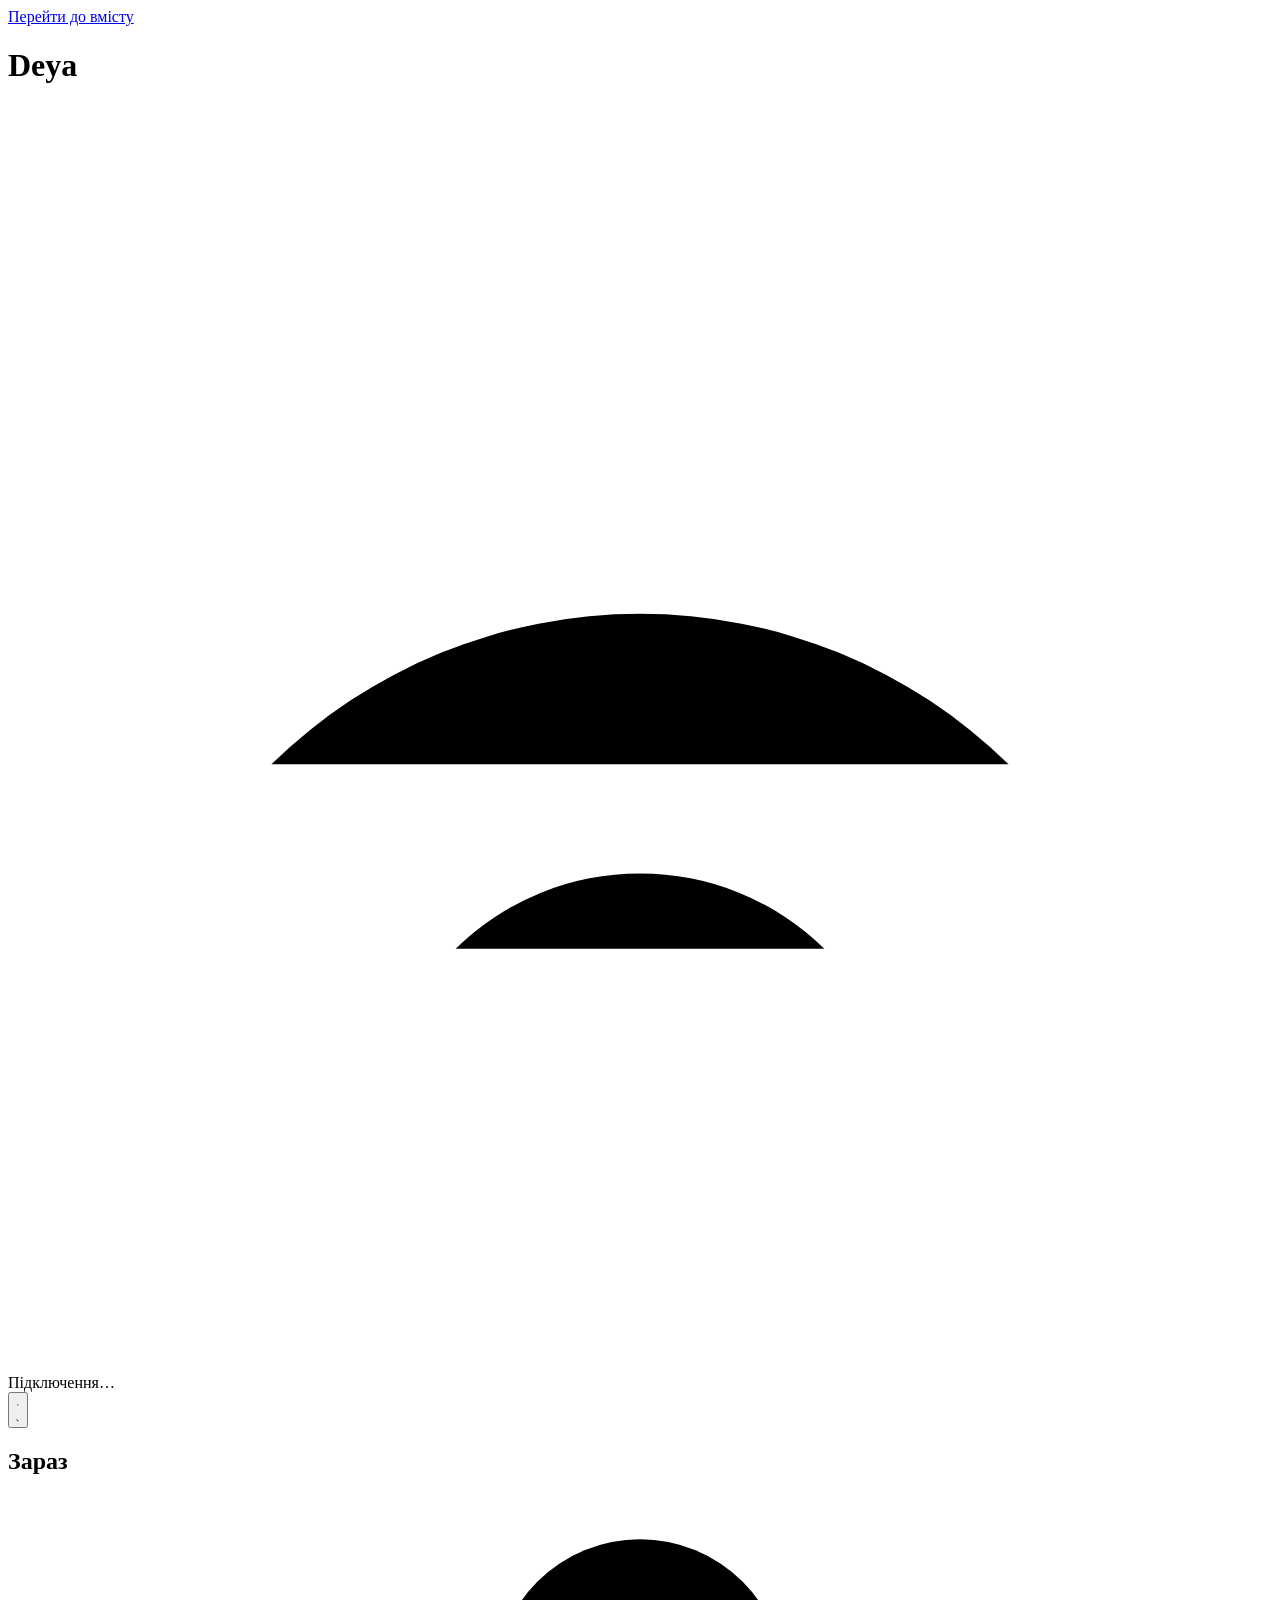
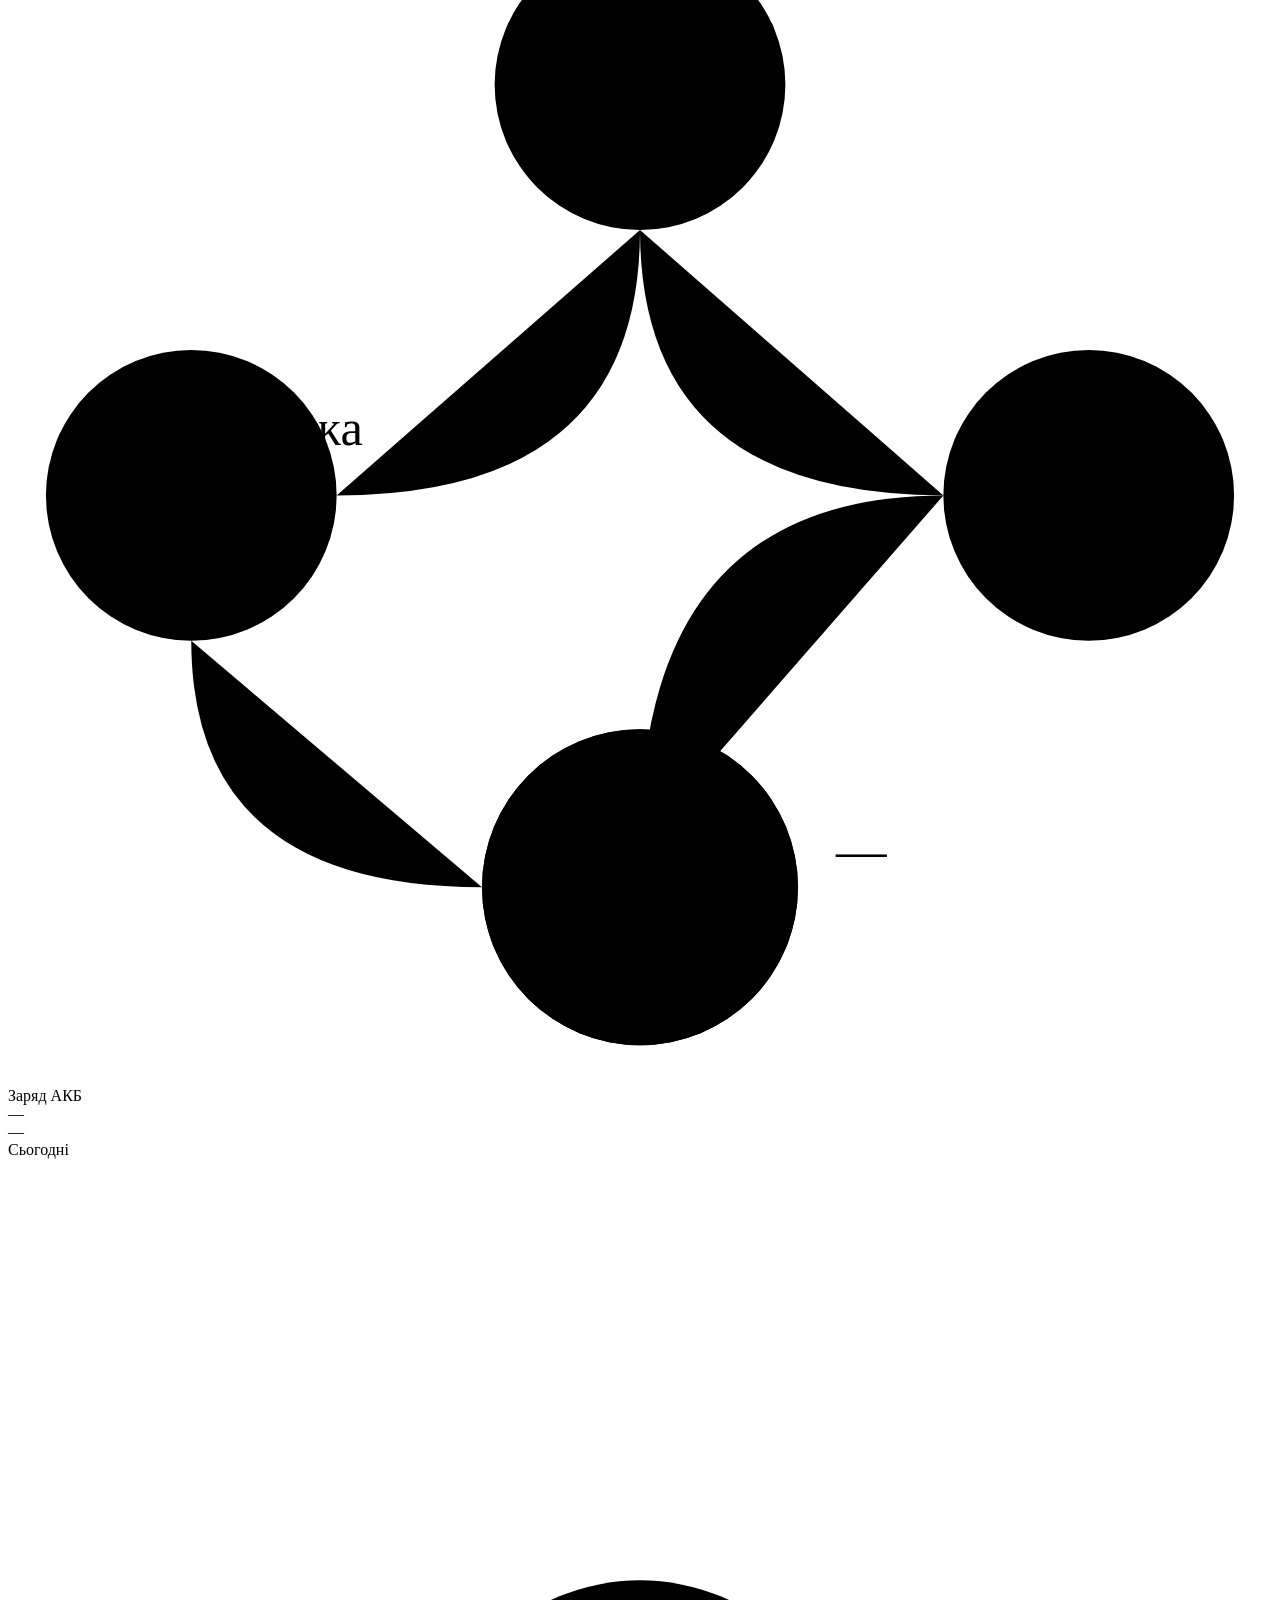
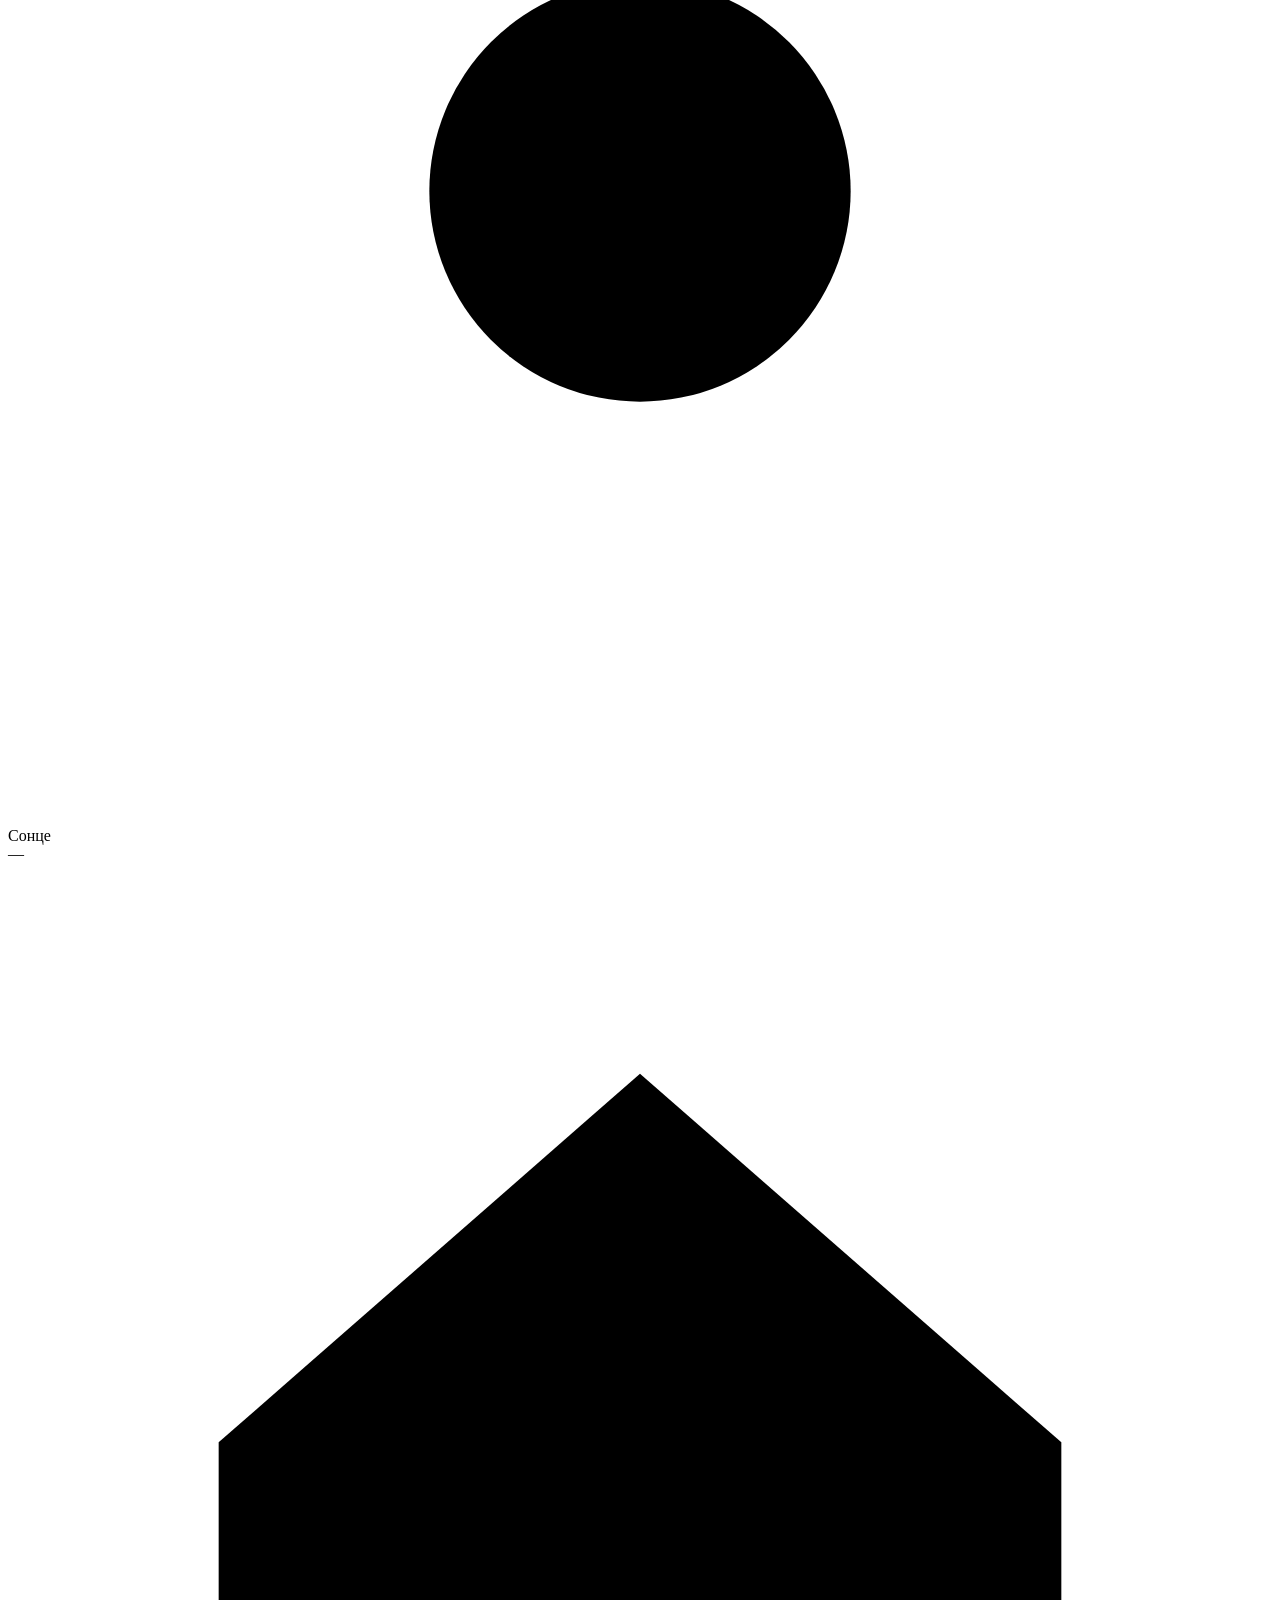
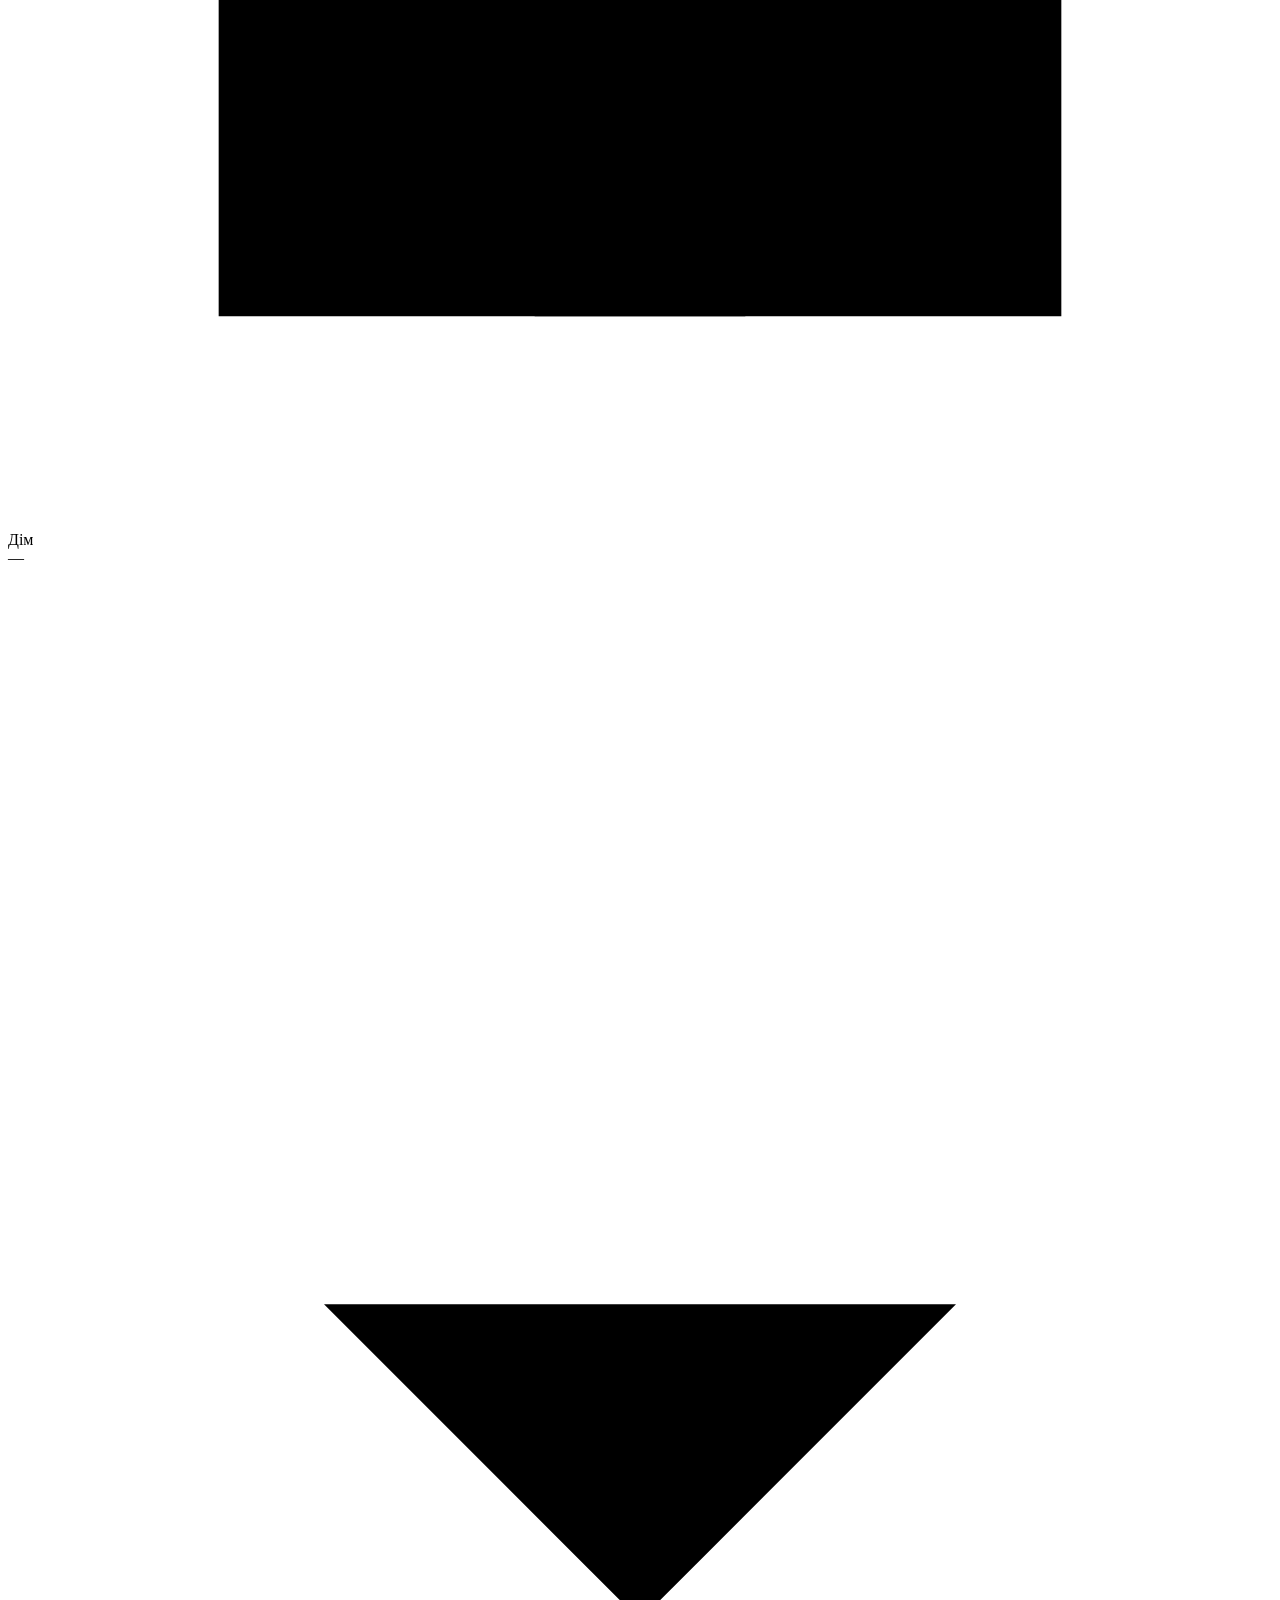
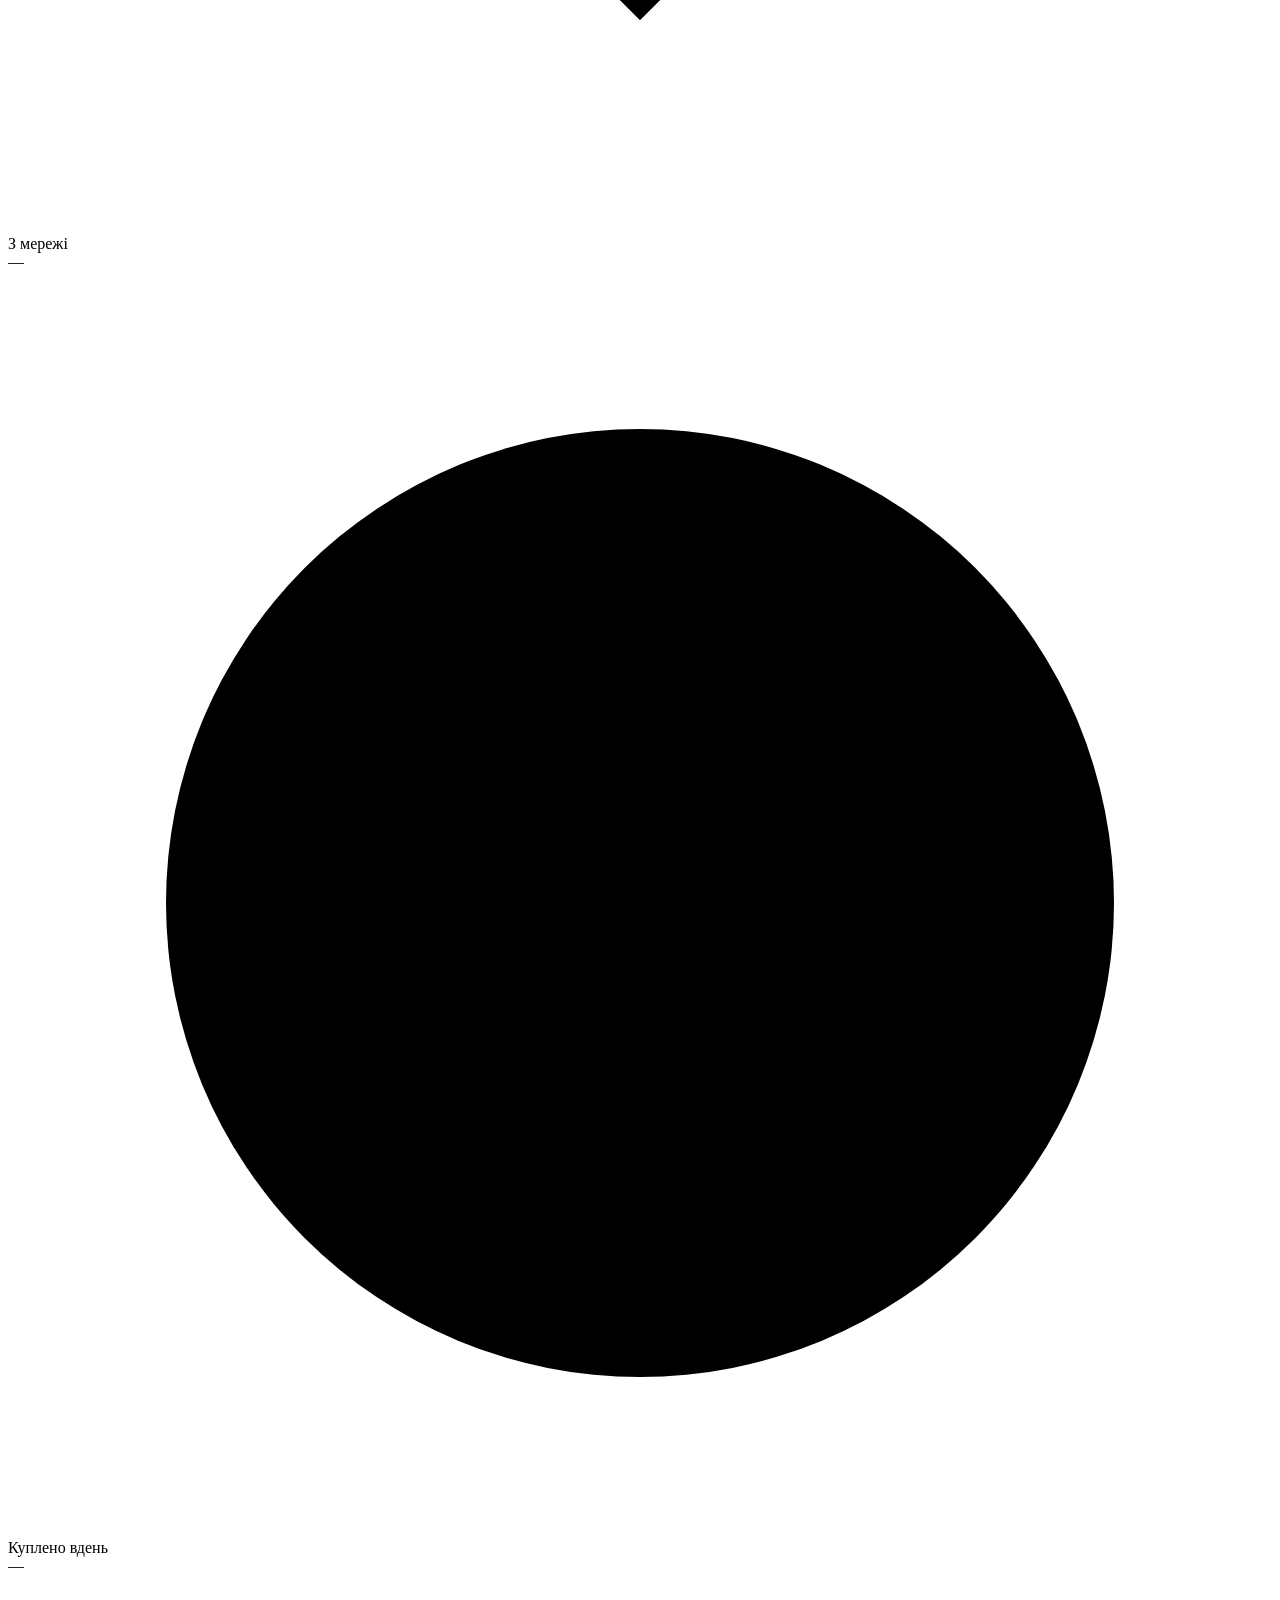
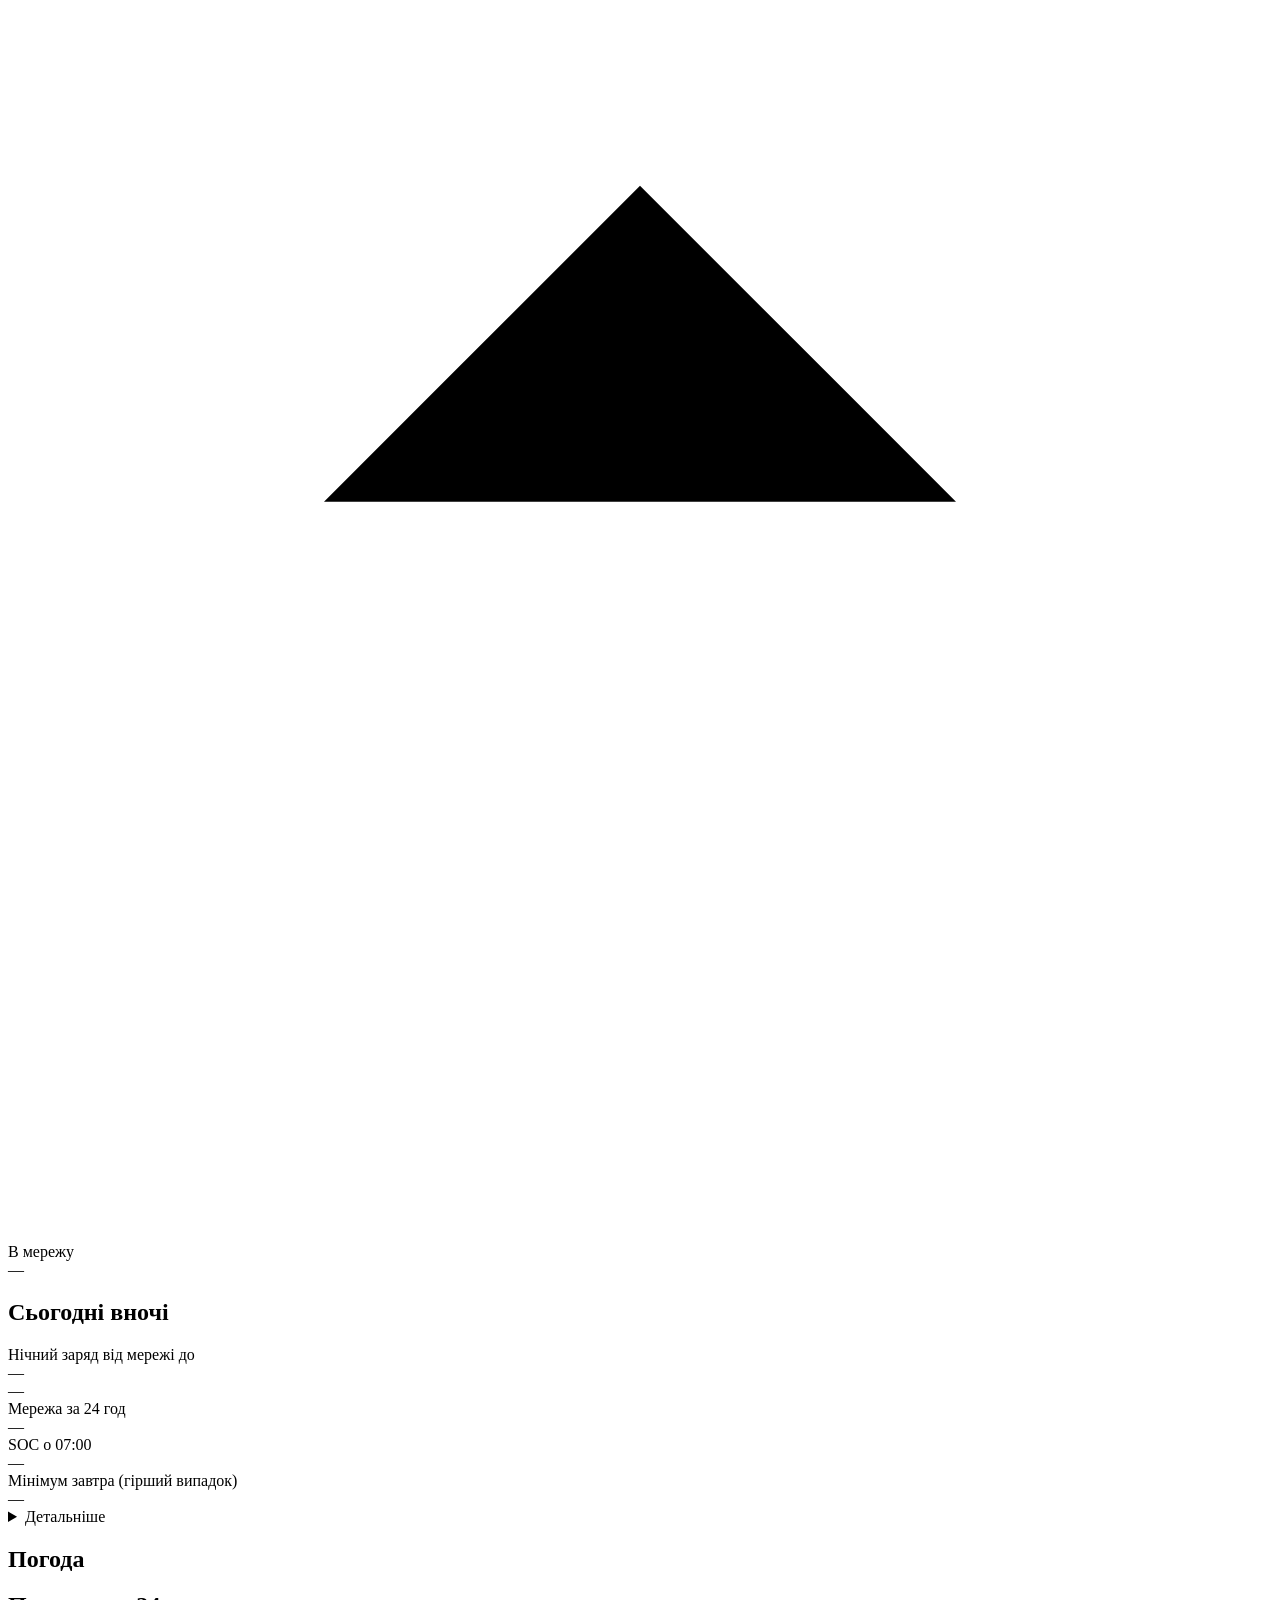
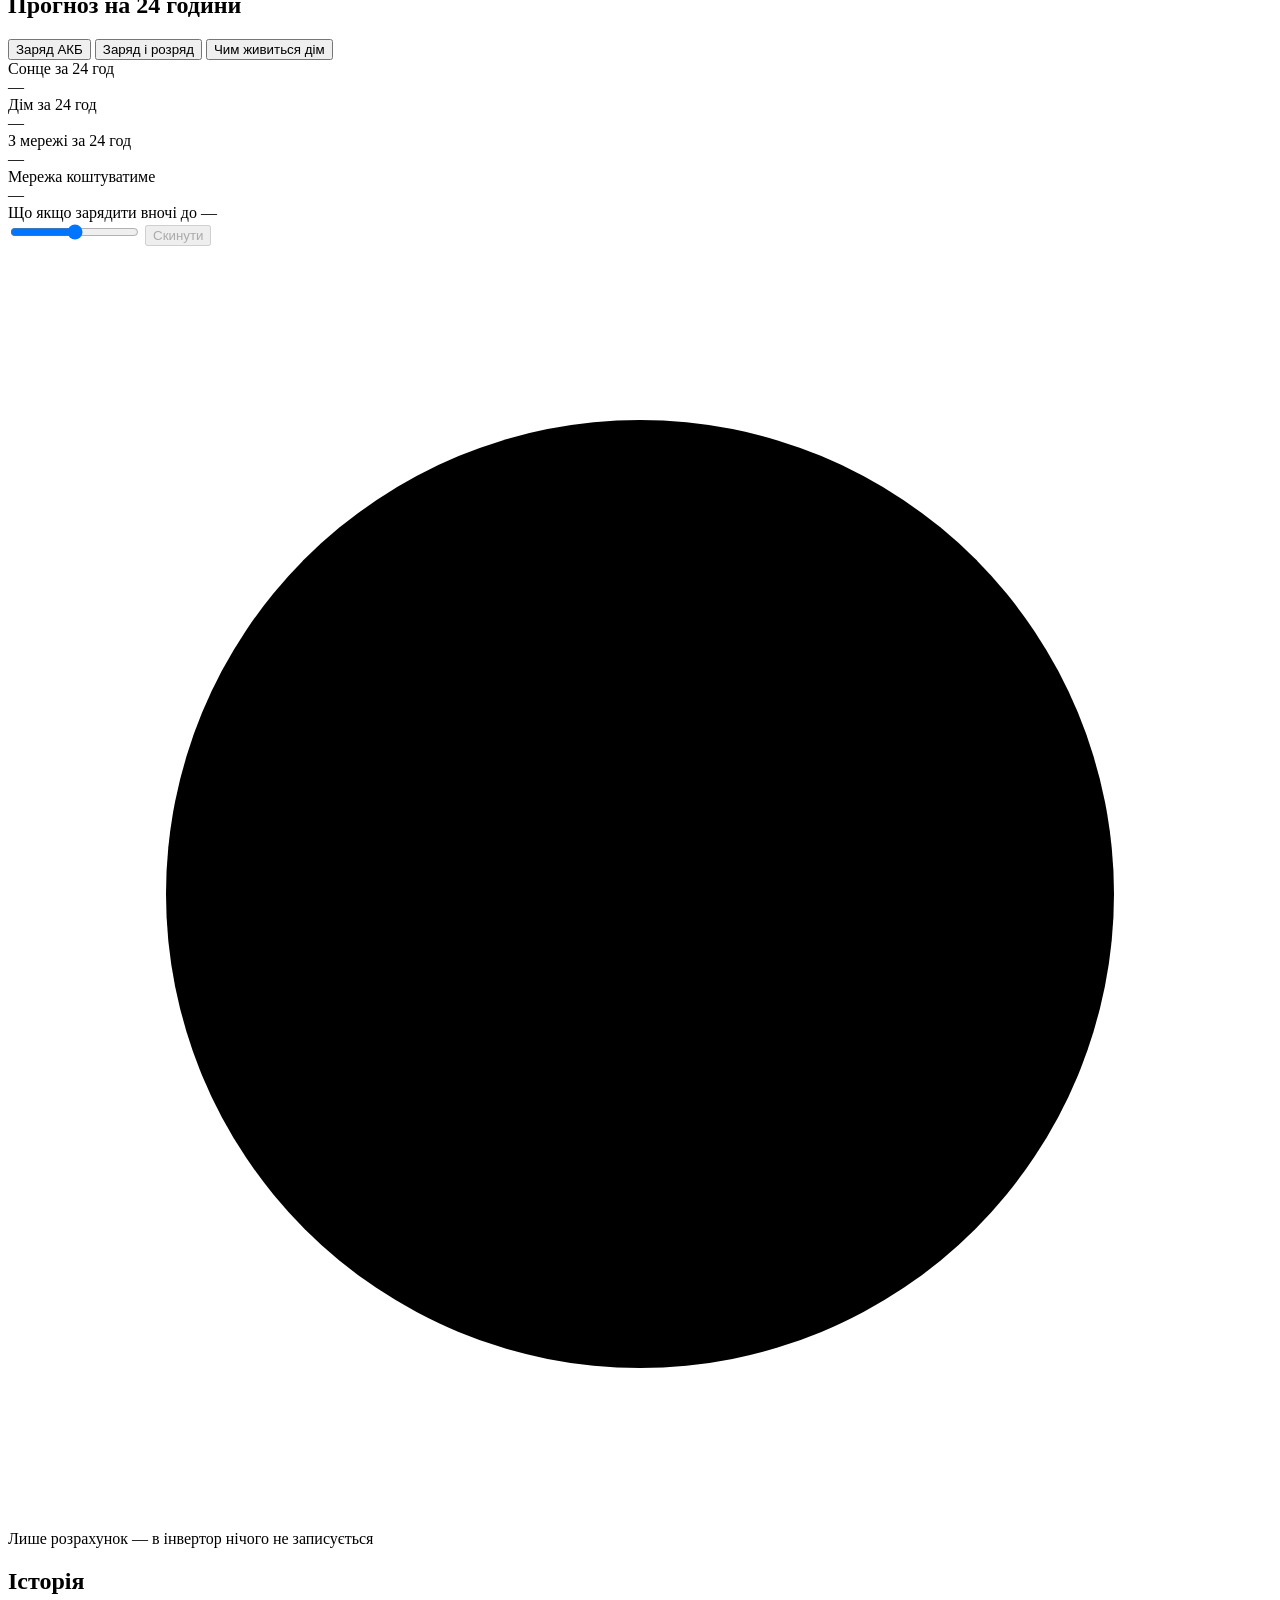
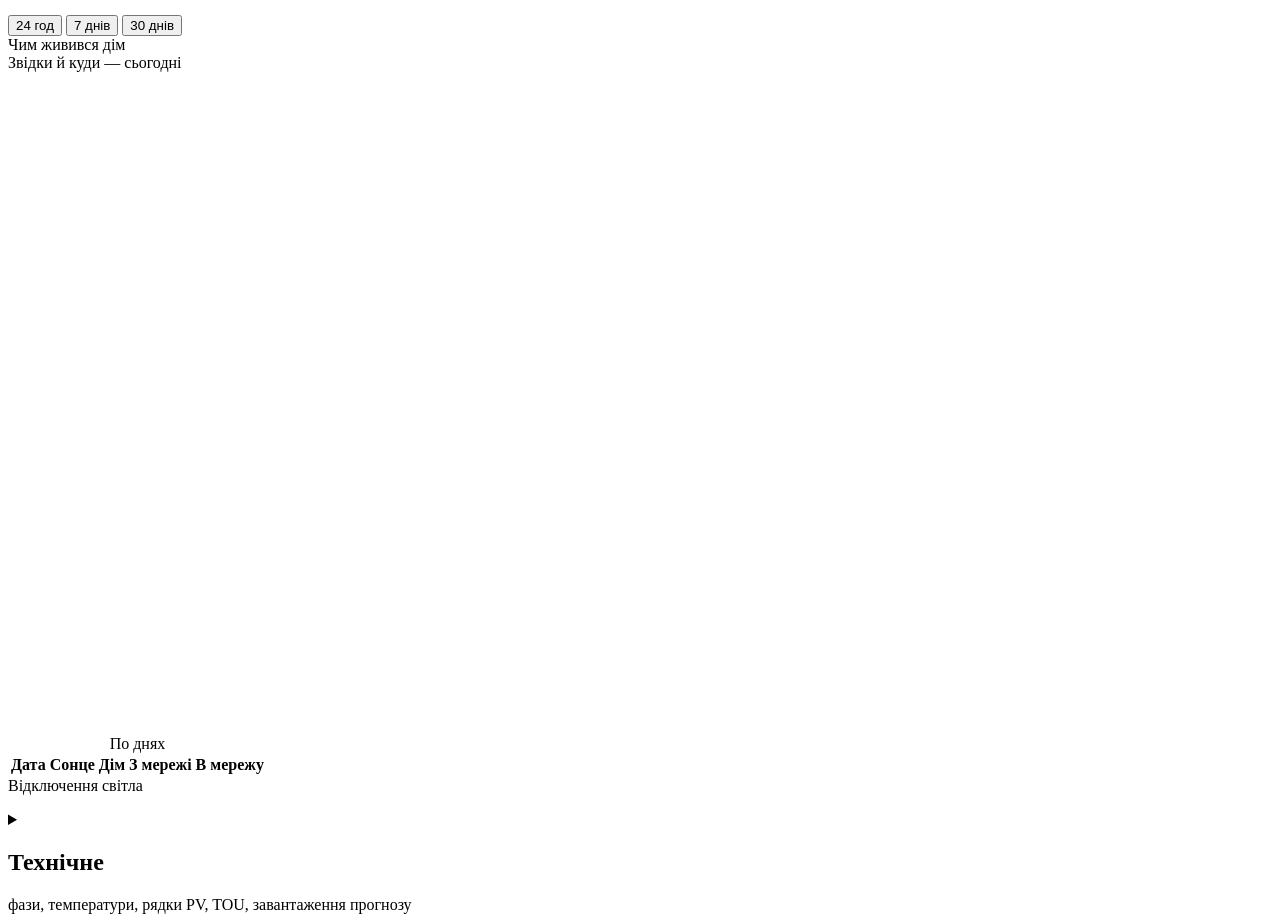
==== app/static/index.html @ f11ef7d6 "Deya: monitoring and smart night charging for Deye hybrid inverters" ====
<!DOCTYPE html>
<html lang="uk" data-theme="dark">
<head>
<meta charset="utf-8">
<meta name="viewport" content="width=device-width, initial-scale=1">
<meta name="color-scheme" content="dark light">
<title>Deya</title>
<script>
  // Тема и язык до первой отрисовки (без мигания). Логика переключения — js/prefs.js.
  (function () {
    var d = document.documentElement, t = null, l = null;
    try { t = localStorage.getItem("deya.theme"); l = localStorage.getItem("deya.lang"); } catch (e) {}
    d.dataset.theme = t === "dark" || t === "light" ? t : (window.matchMedia && matchMedia("(prefers-color-scheme: light)").matches ? "light" : "dark");
    if (l) d.lang = l;
  })();
</script>
<link rel="preload" href="/static/vendor/fonts/manrope-cyrillic-wght-normal.woff2" as="font" type="font/woff2" crossorigin>
<link rel="stylesheet" href="/static/vendor/uPlot.min.css">
<link rel="stylesheet" href="/static/style.css">
</head>
<body>
<a class="skip" href="#main" data-i18n="app.skip">Перейти до вмісту</a>
<div class="wrap">

<header class="hdr" id="header">
  <h1 class="hdr-title">Deya</h1>
  <div class="hdr-chips" role="group" data-i18n-aria="header.status.aria">
    <span class="chip" id="chip-tariff" hidden><i class="dot" aria-hidden="true"></i><span class="chip-t"></span></span>
    <span class="chip" id="chip-conn" role="status" aria-live="polite">
      <svg class="ico" viewBox="0 0 24 24" aria-hidden="true"><path d="M5 12.5a10 10 0 0 1 14 0M8.5 16a5 5 0 0 1 7 0M12 19.5h.01"/></svg>
      <span class="chip-t" data-i18n="conn.loading">Підключення…</span>
    </span>
    <span class="chip" id="chip-outage" role="status" hidden>
      <svg class="ico" viewBox="0 0 24 24" aria-hidden="true"><path d="M13 3L5 14h6l-1 7 8-11h-6z"/></svg>
      <span class="chip-t"></span>
    </span>
    <span class="chip" id="chip-floor" hidden>
      <svg class="ico" viewBox="0 0 24 24" aria-hidden="true"><path d="M12 3l9.5 17h-19z"/><path d="M12 10v4M12 17h.01"/></svg>
      <span class="chip-t"></span>
    </span>
    <span class="chip" id="chip-mode" hidden>
      <svg class="ico" viewBox="0 0 24 24" aria-hidden="true"><path d="M4 7h10M18 7h2M4 17h4M12 17h8"/><circle cx="16" cy="7" r="2"/><circle cx="10" cy="17" r="2"/></svg>
      <span class="chip-t"></span>
    </span>
  </div>
  <div class="hdr-ctrl">
    <button type="button" class="icon-btn" id="btn-theme" data-i18n-aria="header.theme.toLight">
      <svg class="ico ico-sun" viewBox="0 0 24 24" aria-hidden="true"><circle cx="12" cy="12" r="4"/><path d="M12 2v2M12 20v2M4.9 4.9l1.4 1.4M17.7 17.7l1.4 1.4M2 12h2M20 12h2M4.9 19.1l1.4-1.4M17.7 6.3l1.4-1.4"/></svg>
      <svg class="ico ico-moon" viewBox="0 0 24 24" aria-hidden="true"><path d="M20 14.5A8 8 0 1 1 9.5 4a6.5 6.5 0 0 0 10.5 10.5z"/></svg>
    </button>
    <div class="seg" id="lang-seg" role="group" data-i18n-aria="header.lang.aria"></div>
  </div>
</header>

<main id="main">
  <div class="row-top">

    <section id="now" class="card" aria-labelledby="now-h" aria-busy="true">
      <div class="card-h">
        <h2 id="now-h" data-i18n="now.title">Зараз</h2>
        <span class="stale" id="now-stale" hidden></span>
      </div>
      <div class="now-body">
        <div class="flow-box">
          <svg id="flow" class="flow" viewBox="0 0 400 376" role="img" data-i18n-aria="now.flow.ariaNoData">
            <g class="lines" aria-hidden="true">
              <path id="ln-sun-home" class="ln" d="M200 106 Q200 190 296 190"/>
              <path id="ln-sun-grid" class="ln" d="M200 106 Q200 190 104 190"/>
              <path id="ln-grid-home" class="ln" d="M104 190 L296 190"/>
              <path id="ln-grid-batt" class="ln" d="M58 236 Q58 314 150 314"/>
              <path id="ln-sun-batt" class="ln" d="M200 106 L200 268"/>
              <path id="ln-batt-home" class="ln" d="M200 300 Q200 190 296 190"/>
            </g>
            <g class="nodes" aria-hidden="true">
              <g class="node n-sun">
                <circle cx="200" cy="60" r="46"/>
                <text x="200" y="47" class="n-name" data-i18n="now.sun">Сонце</text>
                <text x="200" y="70" class="n-val" id="fv-pv">—</text>
              </g>
              <text x="256" y="50" class="n-side" id="fv-east"></text>
              <text x="256" y="68" class="n-side" id="fv-west"></text>

              <g class="node n-grid">
                <circle cx="58" cy="190" r="46"/>
                <text x="58" y="174" class="n-name" data-i18n="now.grid">Мережа</text>
                <text x="58" y="196" class="n-val" id="fv-grid">—</text>
                <text x="58" y="213" class="n-sub" id="fv-grid-dir"></text>
              </g>

              <g class="node n-home">
                <circle cx="342" cy="190" r="46"/>
                <text x="342" y="176" class="n-name" data-i18n="now.home">Дім</text>
                <text x="342" y="199" class="n-val" id="fv-load">—</text>
              </g>

              <g class="node n-batt">
                <circle class="ring-bg" cx="200" cy="314" r="50"/>
                <circle class="ring" id="fv-ring" cx="200" cy="314" r="50" pathLength="100" stroke-dasharray="0 100" transform="rotate(-90 200 314)"/>
                <circle class="fill" cx="200" cy="314" r="46.5"/>
                <text x="200" y="297" class="n-name" data-i18n="now.batt">АКБ</text>
                <text x="200" y="324" class="n-val n-big" id="fv-soc">—</text>
              </g>
              <text x="262" y="308" class="n-side" id="fv-batt">—</text>
              <text x="262" y="326" class="n-side" id="fv-batt-dir"></text>
            </g>
          </svg>
        </div>

        <div class="now-side">
          <div class="tile soc-tile" id="soc-tile">
            <div class="lbl" data-i18n="now.soc.title">Заряд АКБ</div>
            <div class="soc-big sk" id="soc-v">—</div>
            <div class="sub sk" id="soc-kwh">—</div>
            <div class="socbar" id="socbar" role="img">
              <div class="socbar-fill" id="socbar-fill"></div>
              <i class="socbar-res" id="socbar-res" hidden></i>
            </div>
            <div class="socbar-cap"><span class="res-key" aria-hidden="true"></span><span id="soc-res"></span></div>
          </div>

          <div class="today">
            <div class="lbl" data-i18n="now.today.title">Сьогодні</div>
            <div class="today-grid">
              <div class="tile t-pv">
                <svg class="ico" viewBox="0 0 24 24" aria-hidden="true"><circle cx="12" cy="12" r="4"/><path d="M12 2v2M12 20v2M4.9 4.9l1.4 1.4M17.7 17.7l1.4 1.4M2 12h2M20 12h2M4.9 19.1l1.4-1.4M17.7 6.3l1.4-1.4"/></svg>
                <div class="lbl" data-i18n="now.today.pv">Сонце</div>
                <div class="val sk" id="td-pv">—</div>
              </div>
              <div class="tile t-home">
                <svg class="ico" viewBox="0 0 24 24" aria-hidden="true"><path d="M4 11l8-7 8 7v9H4z"/><path d="M10 20v-5h4v5"/></svg>
                <div class="lbl" data-i18n="now.today.load">Дім</div>
                <div class="val sk" id="td-load">—</div>
              </div>
              <div class="tile t-grid">
                <svg class="ico" viewBox="0 0 24 24" aria-hidden="true"><path d="M12 4v16M6 14l6 6 6-6"/></svg>
                <div class="lbl" data-i18n="now.today.import">З мережі</div>
                <div class="val sk" id="td-import">—</div>
              </div>
              <div class="tile t-dayimp" id="tile-dayimp">
                <svg class="ico" viewBox="0 0 24 24" aria-hidden="true"><circle cx="12" cy="12" r="9"/><path d="M12 7v5l3 2"/></svg>
                <div class="lbl" data-i18n="now.today.dayImport">Куплено вдень</div>
                <div class="val sk" id="td-dayimp">—</div>
              </div>
              <div class="tile t-export">
                <svg class="ico" viewBox="0 0 24 24" aria-hidden="true"><path d="M12 20V4M6 10l6-6 6 6"/></svg>
                <div class="lbl" data-i18n="now.today.export">В мережу</div>
                <div class="val sk" id="td-export">—</div>
              </div>
            </div>
          </div>
        </div>
      </div>
    </section>

    <section id="tonight" class="card" aria-labelledby="tonight-h" aria-busy="true">
      <div class="card-h">
        <h2 id="tonight-h" data-i18n="tonight.title">Сьогодні вночі</h2>
        <span class="stale" id="tonight-stale" hidden></span>
      </div>
      <div class="tn-main">
        <div class="lbl" data-i18n="tonight.target">Нічний заряд від мережі до</div>
        <div class="tn-target sk" id="tn-target">—</div>
        <div class="sub" id="tn-auto" hidden></div>
        <div class="sub" id="tn-inv"></div>
      </div>
      <div class="st-chip" id="tn-status" role="status" aria-live="polite">
        <span class="st-ico" id="tn-status-ico" aria-hidden="true"></span>
        <span class="st-t sk" id="tn-status-t">—</span>
      </div>
      <p class="st-note" id="tn-status-note" hidden></p>

      <div class="tn-day" id="tn-day" hidden>
        <div class="sub" id="tn-day-prob"></div>
        <div class="sub" id="tn-day-kwh"></div>
        <div class="tn-daywarn" id="tn-daywarn" role="alert" hidden>
          <svg class="ico" viewBox="0 0 24 24" aria-hidden="true"><path d="M12 3l9.5 17h-19z"/><path d="M12 10v4M12 17h.01"/></svg>
          <span id="tn-daywarn-t"></span>
        </div>
        <div class="fl-sync" id="tn-floor">
          <span class="st-ico" id="tn-floor-ico" aria-hidden="true"></span>
          <span id="tn-floor-t"></span>
        </div>
      </div>

      <div class="tile tn-money">
        <div class="lbl" data-i18n="tonight.money.label">Мережа за 24 год</div>
        <div class="tn-money-row">
          <span class="tn-cost sk" id="tn-cost">—</span>
          <span class="sub" id="tn-take"></span>
        </div>
      </div>

      <div class="tn-tiles">
        <div class="tile">
          <div class="lbl" data-i18n="tonight.soc07">SOC о 07:00</div>
          <div class="val sk" id="tn-soc07">—</div>
        </div>
        <div class="tile">
          <div class="lbl" data-i18n="tonight.minTomorrow">Мінімум завтра (гірший випадок)</div>
          <div class="val sk" id="tn-min">—</div>
        </div>
      </div>

      <details class="more" id="tn-details">
        <summary data-i18n="tonight.details">Детальніше</summary>
        <p class="expl" id="tn-expl"></p>
        <div class="lbl strong" data-i18n="tonight.model.title">Модельна оцінка рішення, грн</div>
        <p class="sub" data-i18n="tonight.model.note"></p>
        <div class="bars" id="tn-bars" role="img" data-i18n-aria="tonight.model.aria"></div>
        <p class="sub" id="tn-saving"></p>
      </details>

      <details class="more warns" id="tn-warns" hidden>
        <summary id="tn-warns-s"></summary>
        <ul id="tn-warns-list"></ul>
      </details>
    </section>
  </div>

  <section id="weather" class="card" aria-labelledby="weather-h" aria-busy="true">
    <div class="card-h">
      <h2 id="weather-h" data-i18n="weather.title">Погода</h2>
      <span class="stale" id="wx-stale" hidden></span>
      <button type="button" class="wx-toggle" id="wx-toggle" aria-expanded="false" aria-controls="wx-week" hidden></button>
    </div>
    <p class="sub" id="wx-msg" hidden></p>
    <div class="wx-days" id="wx-days"></div>
    <div class="wx-week" id="wx-week" hidden></div>
  </section>

  <section id="forecast" class="card" aria-labelledby="forecast-h" aria-busy="true">
    <div class="card-h">
      <h2 id="forecast-h" data-i18n="forecast.title">Прогноз на 24 години</h2>
      <span class="stale" id="fc-stale" hidden></span>
    </div>

    <div class="empty" id="fc-empty" role="status" hidden>
      <svg class="ico" viewBox="0 0 24 24" aria-hidden="true"><path d="M7 18h10a4 4 0 0 0 .5-8 5.5 5.5 0 0 0-10.7 1.2A3.5 3.5 0 0 0 7 18z"/><path d="M4 4l16 16"/></svg>
      <div>
        <p class="empty-t" id="fc-empty-t"></p>
        <p class="sub" id="fc-empty-d"></p>
      </div>
    </div>

    <div id="fc-content">
      <div class="seg seg-tabs" id="fc-tabs" role="group" data-i18n-aria="forecast.tabs.aria">
        <button type="button" data-tab="soc" aria-pressed="true" data-i18n="forecast.tab.soc">Заряд АКБ</button>
        <button type="button" data-tab="flow" aria-pressed="false" data-i18n="forecast.tab.flow">Заряд і розряд</button>
        <button type="button" data-tab="load" aria-pressed="false" data-i18n="forecast.tab.load">Чим живиться дім</button>
      </div>
      <div class="legend" id="fc-legend"></div>
      <div class="chart-box" id="fc-chart" data-h="300" role="img" data-i18n-aria="forecast.chart.loading"></div>

      <div class="fc-under">
        <div class="tile fc-spread">
          <div class="lbl" data-i18n="forecast.spread.title">Сонце за 24 год</div>
          <div class="fc-spread-row">
            <span class="sub" id="fc-spread-l"></span>
            <span class="val" id="fc-spread-v">—</span>
          </div>
          <div class="fc-prov" id="fc-prov"></div>
        </div>
        <div class="fc-totals">
          <div class="tile">
            <div class="lbl" data-i18n="forecast.totals.load">Дім за 24 год</div>
            <div class="val" id="fc-t-load">—</div>
          </div>
          <div class="tile">
            <div class="lbl" data-i18n="forecast.totals.import">З мережі за 24 год</div>
            <div class="val" id="fc-t-import">—</div>
          </div>
          <div class="tile">
            <div class="lbl" data-i18n="forecast.totals.cost">Мережа коштуватиме</div>
            <div class="val" id="fc-t-cost">—</div>
          </div>
        </div>
      </div>

      <div class="tile whatif">
        <label class="lbl strong wi-l" for="wi-range"><span data-i18n="forecast.whatif.label">Що якщо зарядити вночі до</span> <output id="wi-v" for="wi-range">—</output></label>
        <div class="wi-row">
          <input type="range" id="wi-range" min="0" max="100" step="5" value="50">
          <button type="button" class="btn" id="wi-reset" disabled data-i18n="forecast.whatif.reset">Скинути</button>
        </div>
        <p class="wi-res" id="wi-result" aria-live="polite"></p>
        <p class="sub wi-note">
          <svg class="ico" viewBox="0 0 24 24" aria-hidden="true"><circle cx="12" cy="12" r="9"/><path d="M12 11v6M12 7.5h.01"/></svg>
          <span data-i18n="forecast.whatif.note">Лише розрахунок — в інвертор нічого не записується</span>
        </p>
      </div>
    </div>
  </section>

  <section id="history" class="card" aria-labelledby="history-h" aria-busy="true">
    <div class="card-h">
      <h2 id="history-h" data-i18n="history.title">Історія</h2>
      <span class="stale" id="hist-stale" hidden></span>
      <div class="seg" id="hist-seg" role="group" data-i18n-aria="history.range.aria">
        <button type="button" data-range="24h" aria-pressed="true" data-i18n="history.range.24h">24 год</button>
        <button type="button" data-range="7d" aria-pressed="false" data-i18n="history.range.7d">7 днів</button>
        <button type="button" data-range="30d" aria-pressed="false" data-i18n="history.range.30d">30 днів</button>
      </div>
    </div>
    <div class="hist-body">
      <div class="hist-chart">
        <div class="legend" id="hist-legend"></div>
        <div class="chart-box" id="hist-chart" data-h="260" role="img" data-i18n-aria="history.chart.loading"></div>
        <p class="sub" id="hist-empty" hidden data-i18n="history.chart.empty"></p>
      </div>
      <div class="hist-src tile">
        <div class="lbl strong" data-i18n="history.src.title">Чим живився дім</div>
        <div class="src-tot" id="src-tot"></div>
        <div class="legend" id="src-legend"></div>
        <div class="chart-box" id="src-chart" data-h="220" role="img" data-i18n-aria="history.src.loading"></div>
        <p class="sub" id="src-empty" hidden data-i18n="history.src.empty">За цей період даних немає</p>
      </div>
      <div class="hist-flows tile">
        <div class="lbl strong" data-i18n="history.flows.title">Звідки й куди — сьогодні</div>
        <svg id="sankey" class="sankey" viewBox="0 0 560 292" role="img" hidden></svg>
        <div class="sankey-bars" id="sankey-bars" role="img" hidden></div>
        <p class="sub" id="sankey-empty" data-i18n="history.flows.empty" hidden></p>
        <p class="sub" id="sankey-note" hidden></p>
      </div>
      <div class="hist-days">
        <div class="tbl-wrap">
          <table class="tbl" id="daily-tbl">
            <caption class="lbl" data-i18n="history.days.title">По днях</caption>
            <thead>
              <tr>
                <th scope="col" data-i18n="history.days.date">Дата</th>
                <th scope="col" data-i18n="history.pv">Сонце</th>
                <th scope="col" data-i18n="history.load">Дім</th>
                <th scope="col" data-i18n="history.import">З мережі</th>
                <th scope="col" data-i18n="history.export">В мережу</th>
              </tr>
            </thead>
            <tbody id="daily-body"></tbody>
          </table>
        </div>
        <p class="sub note" id="daily-note" hidden></p>
      </div>
      <div class="hist-outages tile">
        <div class="lbl strong" data-i18n="history.outages.title">Відключення світла</div>
        <p class="sub" id="out-summary" hidden></p>
        <ul class="out-list" id="out-list"></ul>
        <p class="sub" id="out-empty" hidden data-i18n="history.outages.empty">За 30 днів відключень не було</p>
      </div>
    </div>
  </section>

  <section id="tech" class="card" aria-labelledby="tech-h">
    <details class="tech-d" id="tech-d">
      <summary><h2 id="tech-h" data-i18n="tech.title">Технічне</h2><span class="sub" data-i18n="tech.hint">фази, температури, рядки PV, TOU, завантаження прогнозу</span></summary>
      <div class="tech-grid">
        <div class="tile">
          <div class="lbl strong" data-i18n="tech.phases.title">Фази мережі</div>
          <div class="tbl-wrap"><table class="tbl" id="tech-phases"></table></div>
          <p class="sub" id="tech-freq"></p>
        </div>
        <div class="tile">
          <div class="lbl strong" data-i18n="tech.temp.title">Температури</div>
          <dl class="kv" id="tech-temps"></dl>
        </div>
        <div class="tile">
          <div class="lbl strong" data-i18n="tech.pv.title">Рядки PV</div>
          <div class="tbl-wrap"><table class="tbl" id="tech-pv"></table></div>
        </div>
        <div class="tile tech-wide">
          <div class="lbl strong" data-i18n="tech.mode.title">Режим інвертора</div>
          <p class="sub" id="tech-mode-err" hidden></p>
          <dl class="kv" id="tech-mode"></dl>
          <div class="tbl-wrap"><table class="tbl" id="tech-tou"></table></div>
          <p class="sub" id="tech-mode-ts"></p>
        </div>
        <div class="tile tech-wide">
          <div class="lbl strong" data-i18n="tech.runs.title">Завантаження прогнозу</div>
          <p class="sub" id="tech-runs-err" hidden></p>
          <div class="tbl-wrap"><table class="tbl" id="tech-runs"></table></div>
          <p class="sub" id="tech-next"></p>
        </div>
      </div>
    </details>
  </section>
</main>
</div>

<script src="/static/vendor/uPlot.iife.min.js"></script>
<script type="module" src="/static/app.js"></script>
</body>
</html>
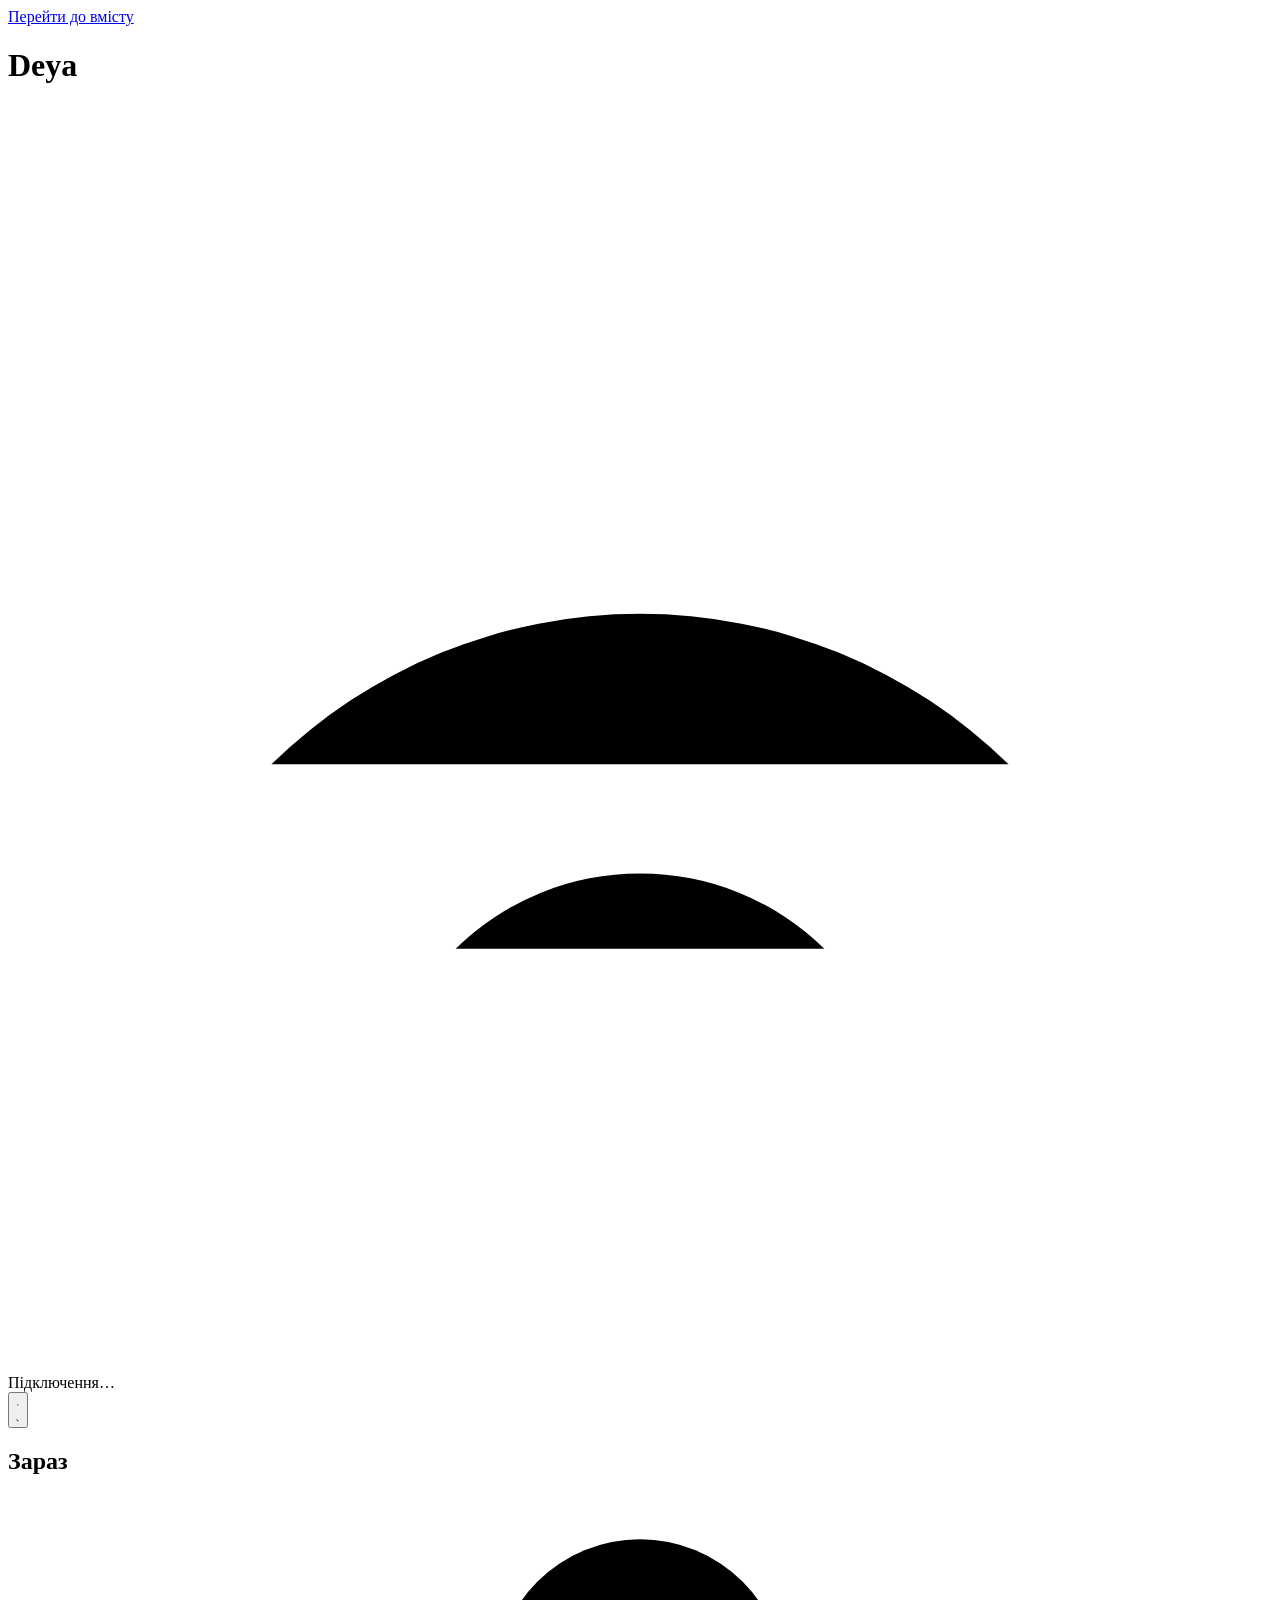
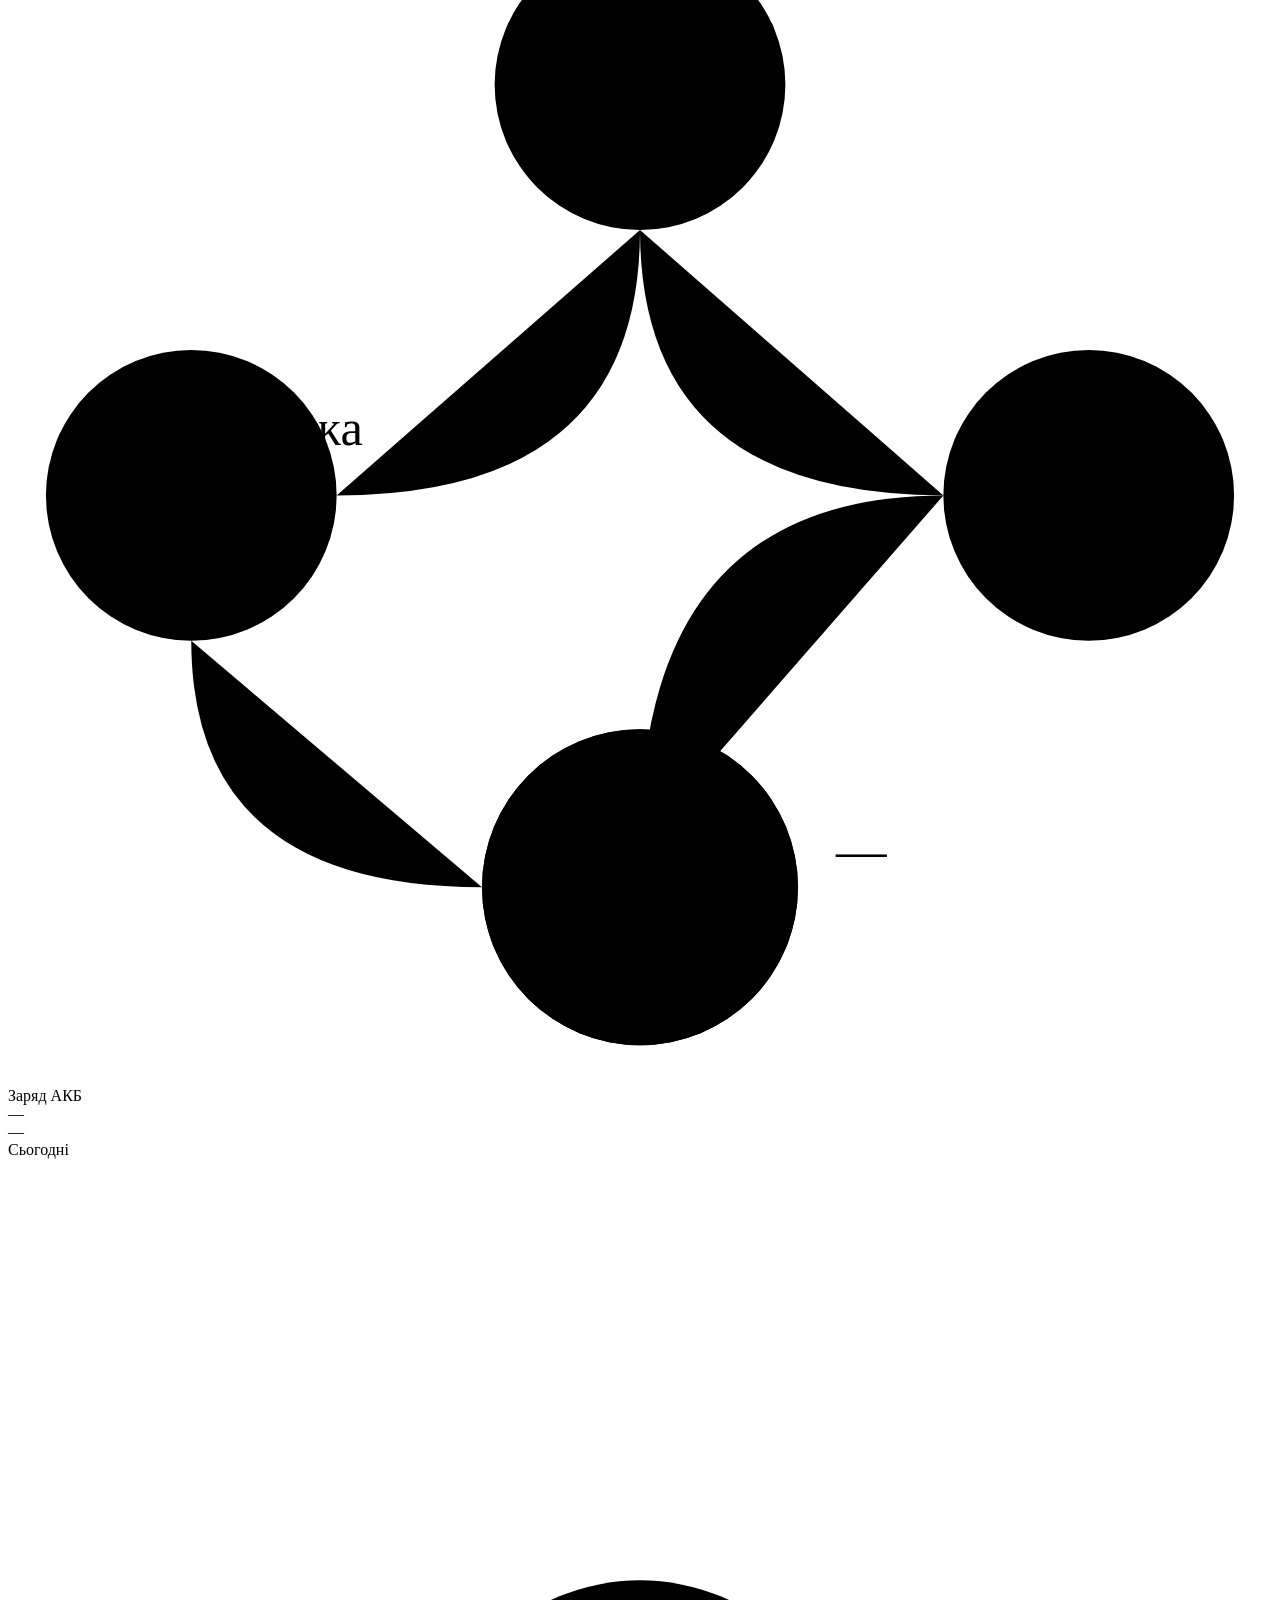
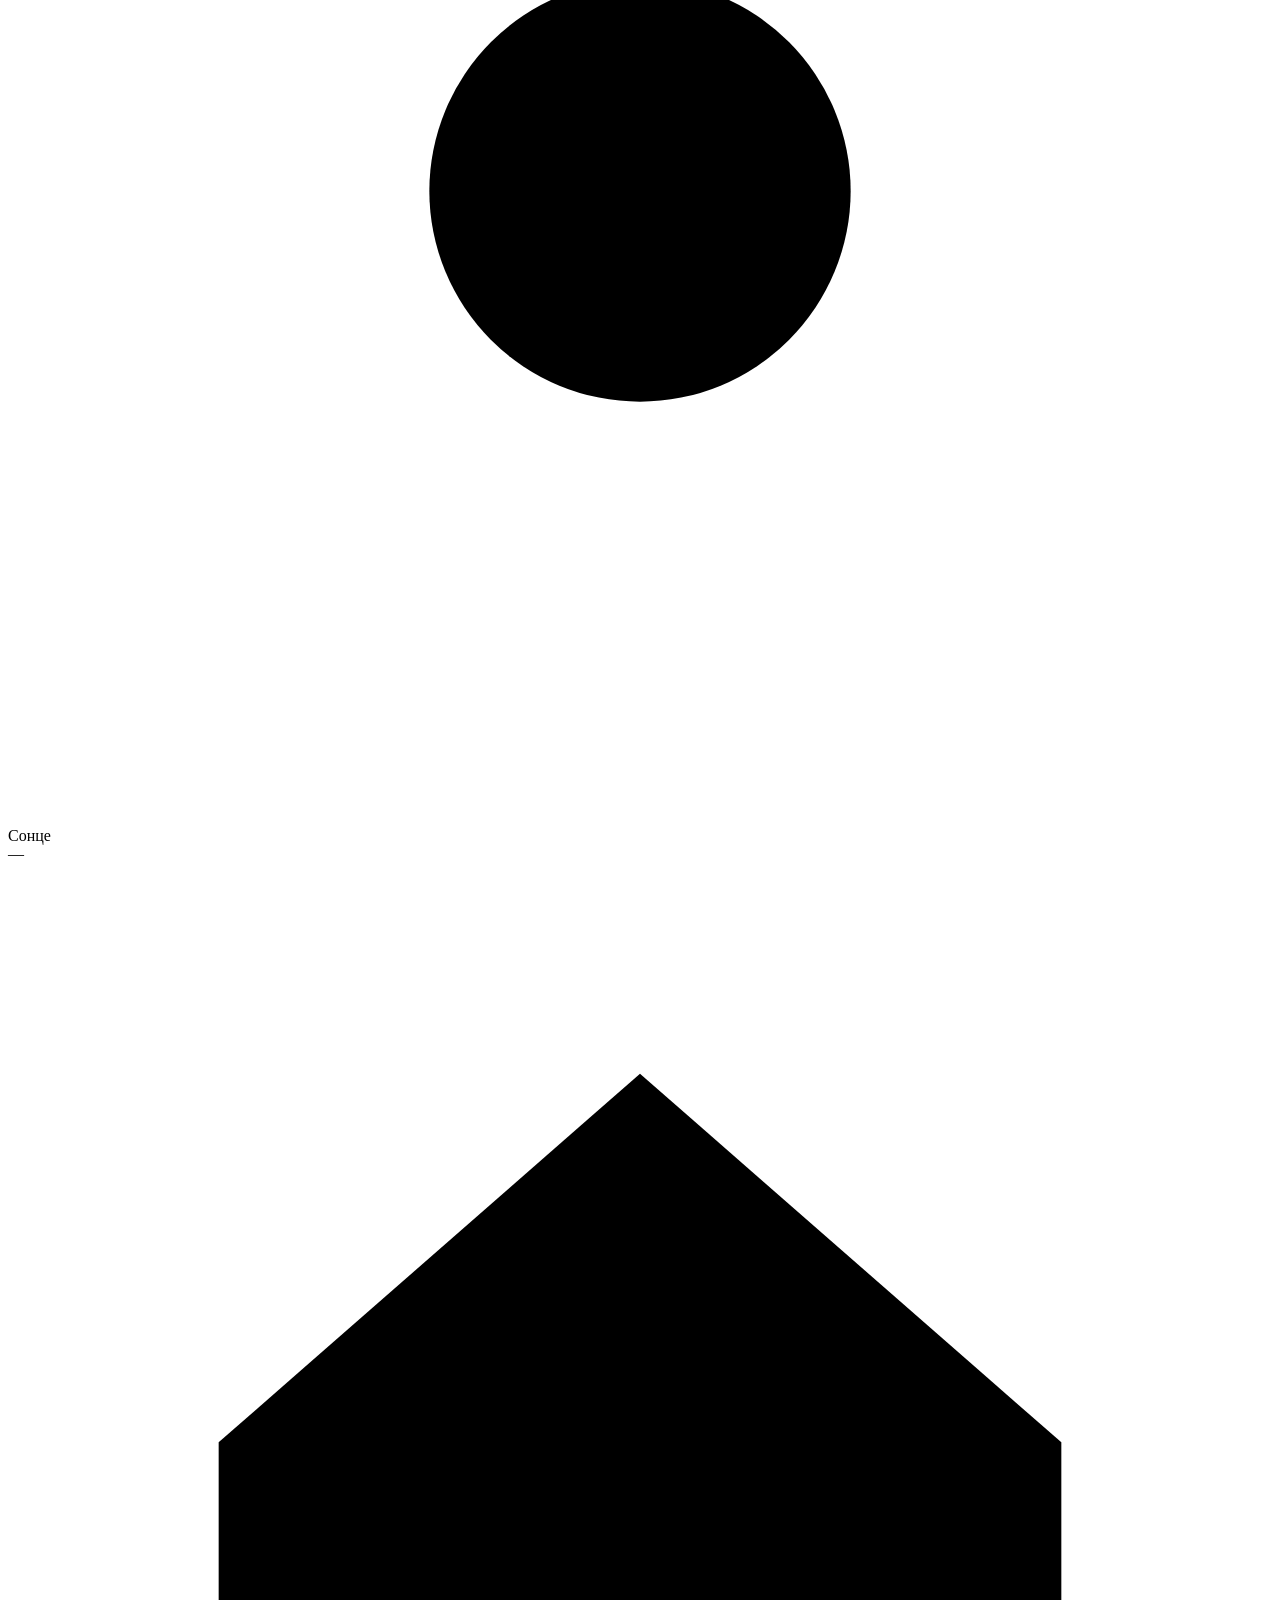
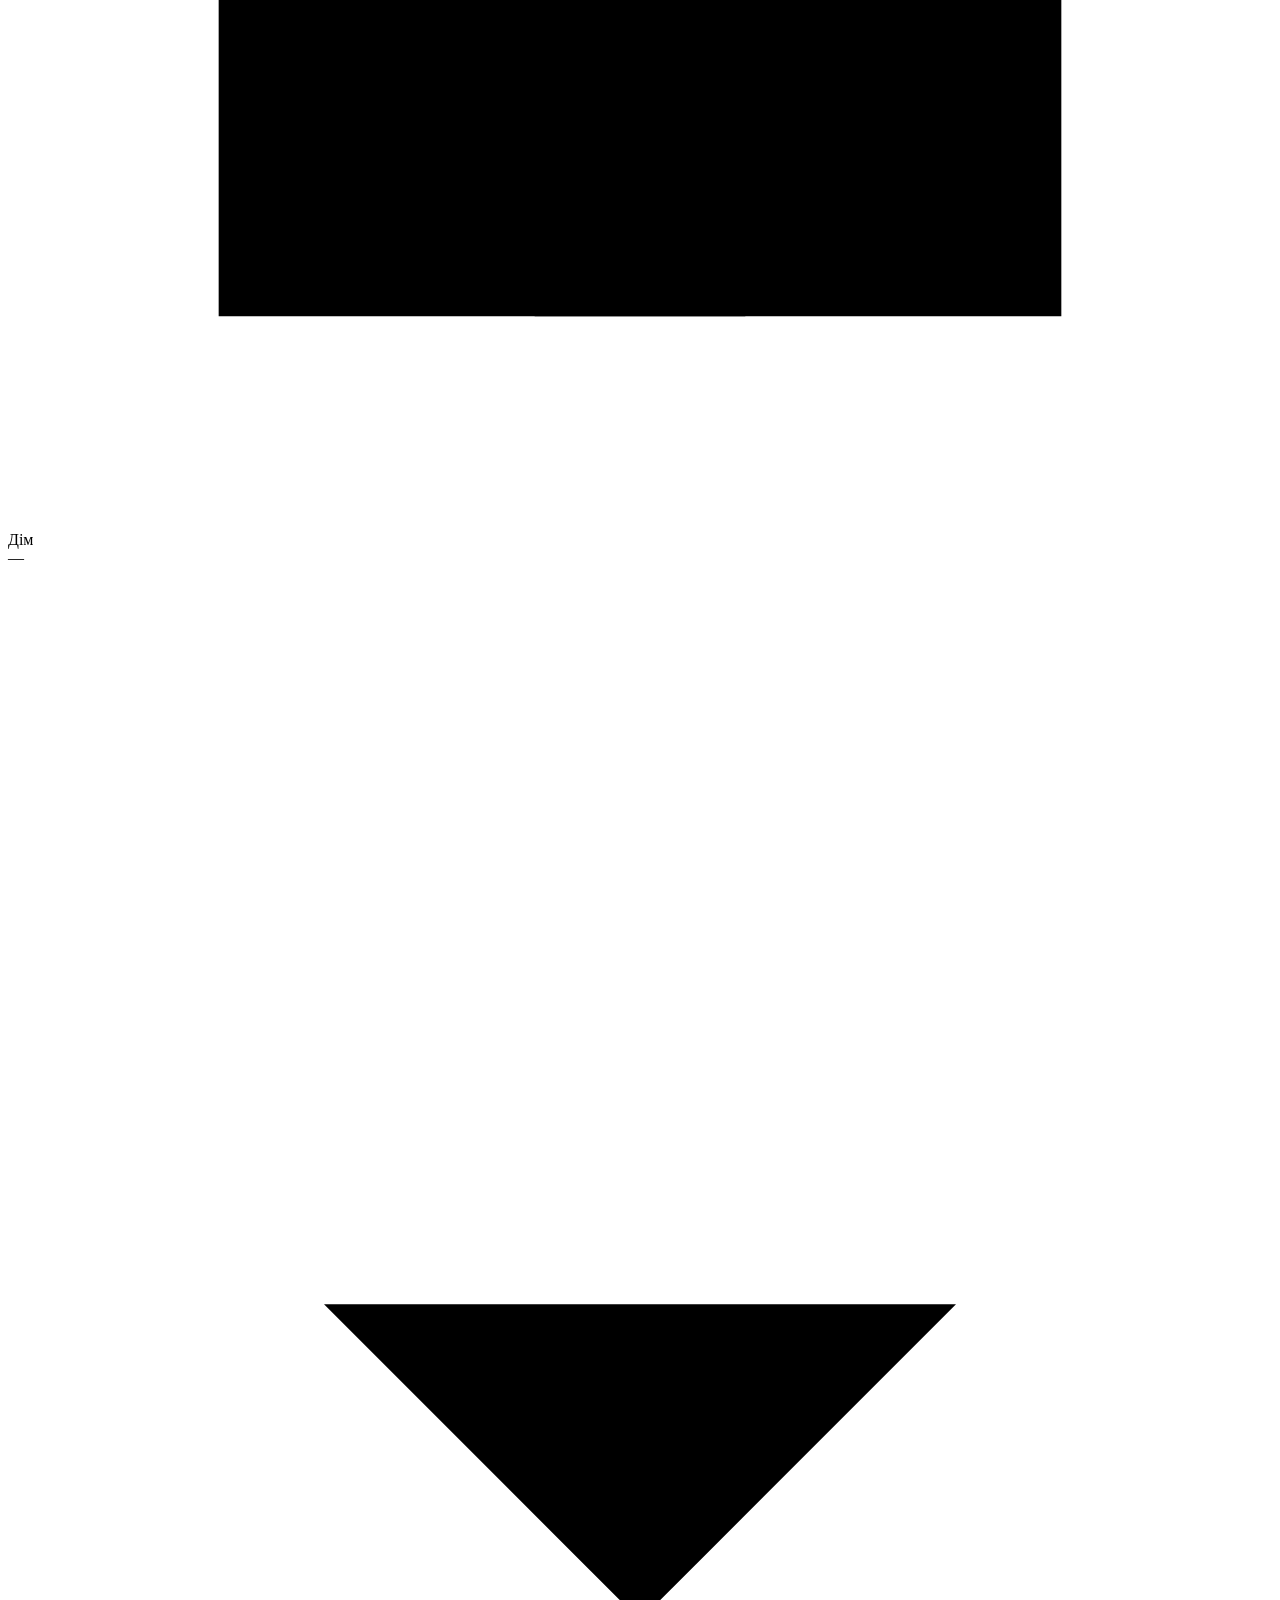
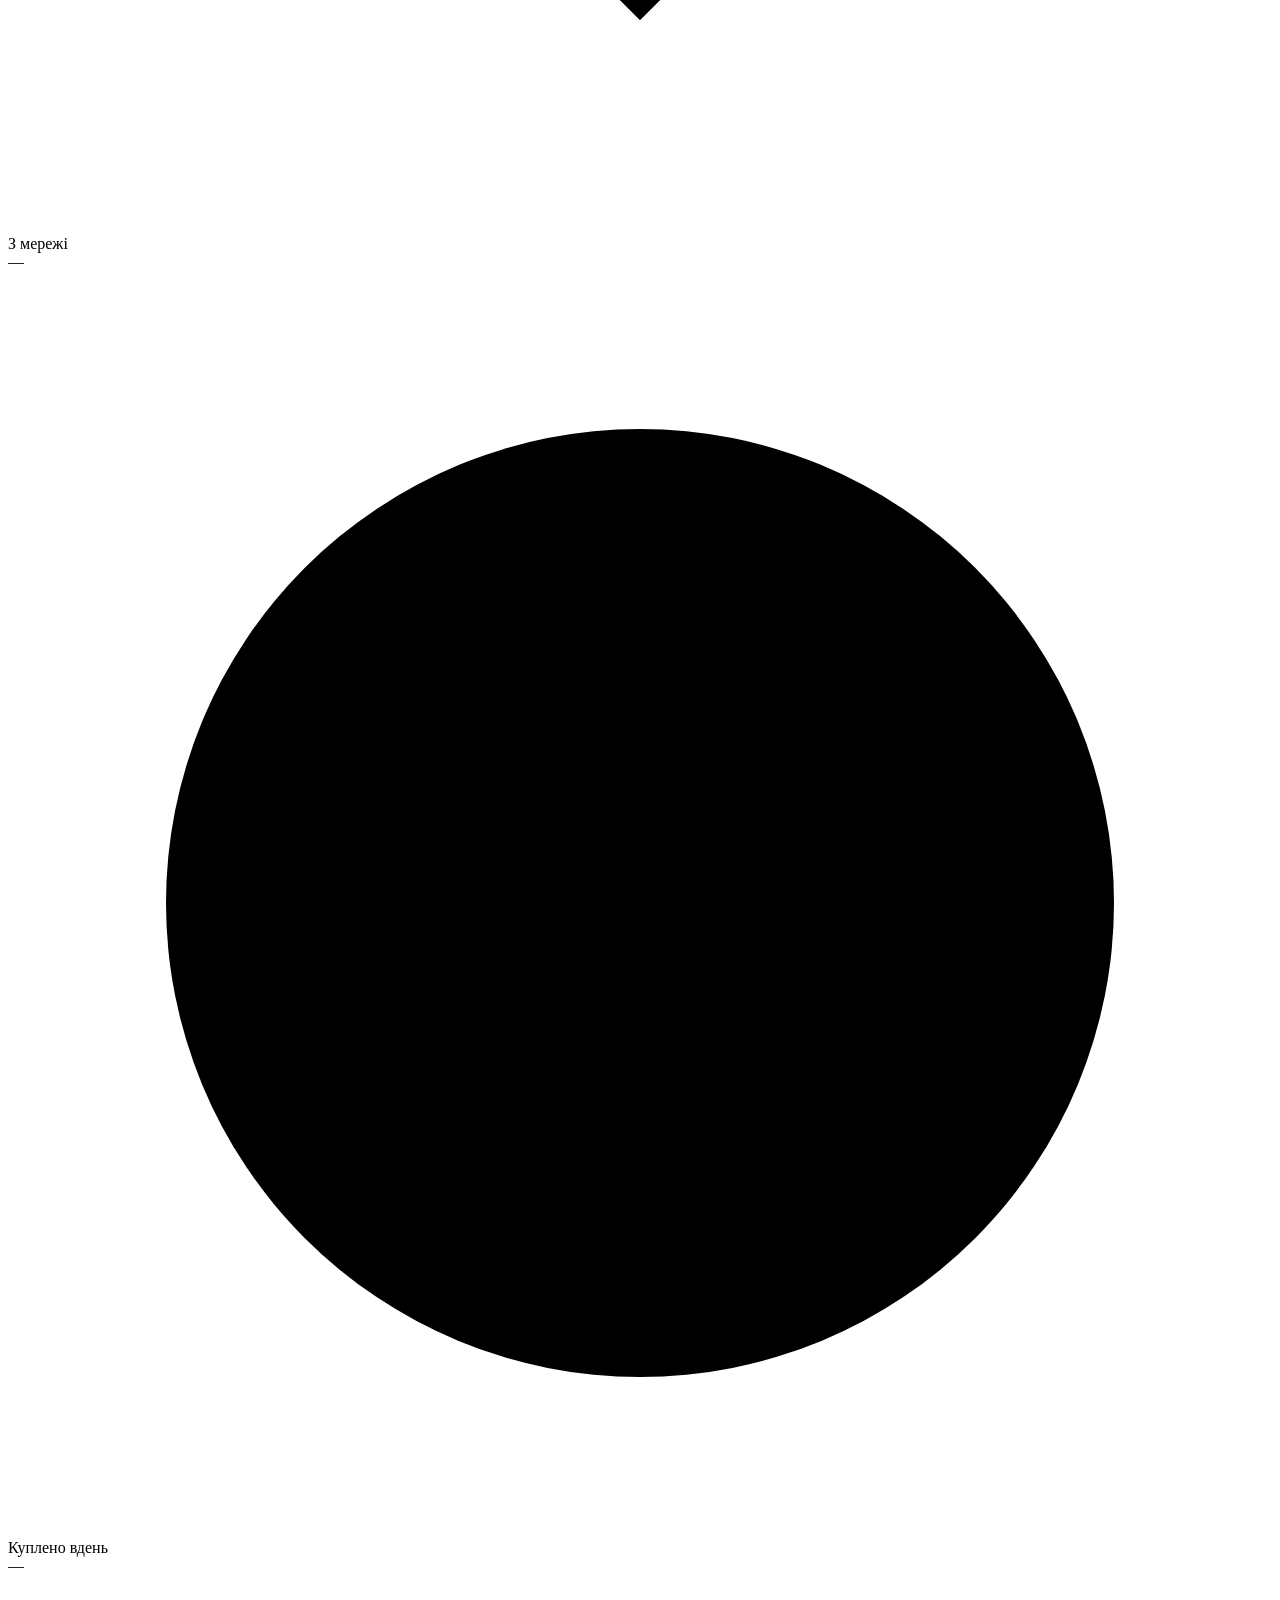
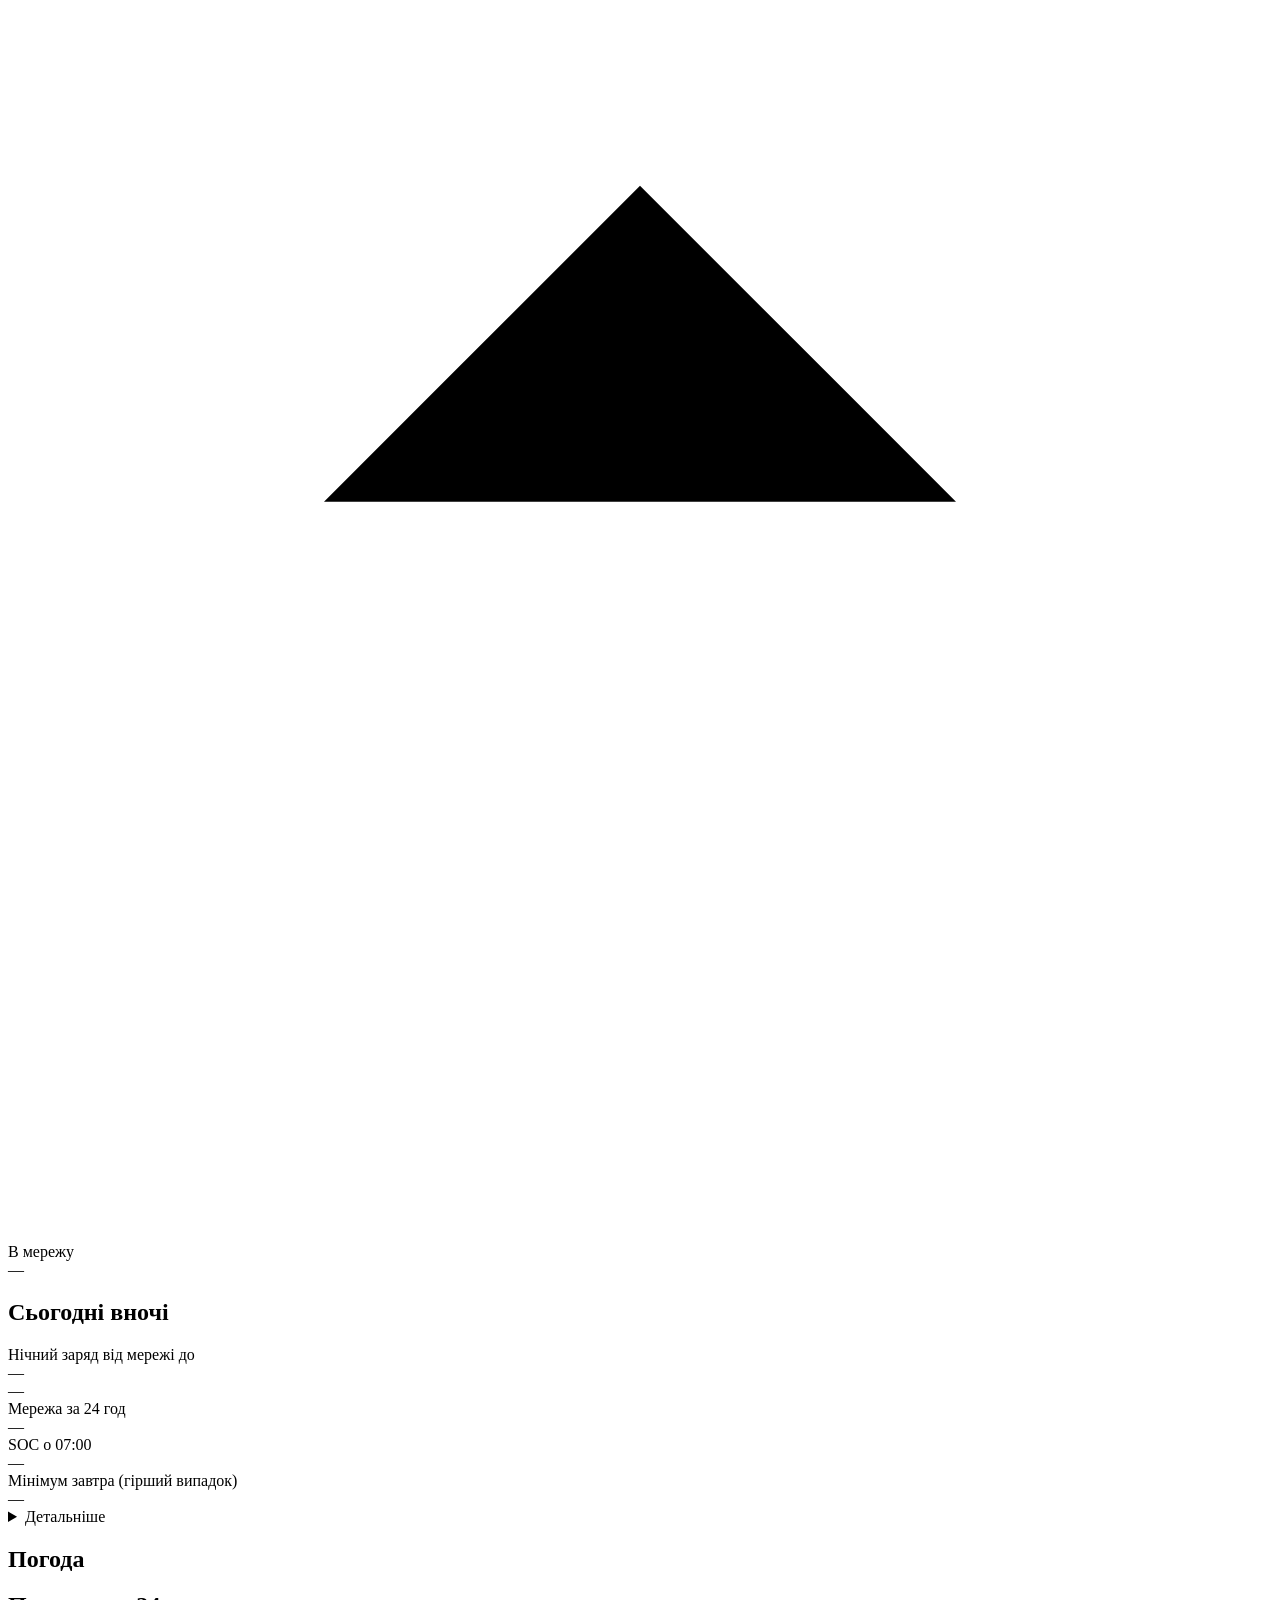
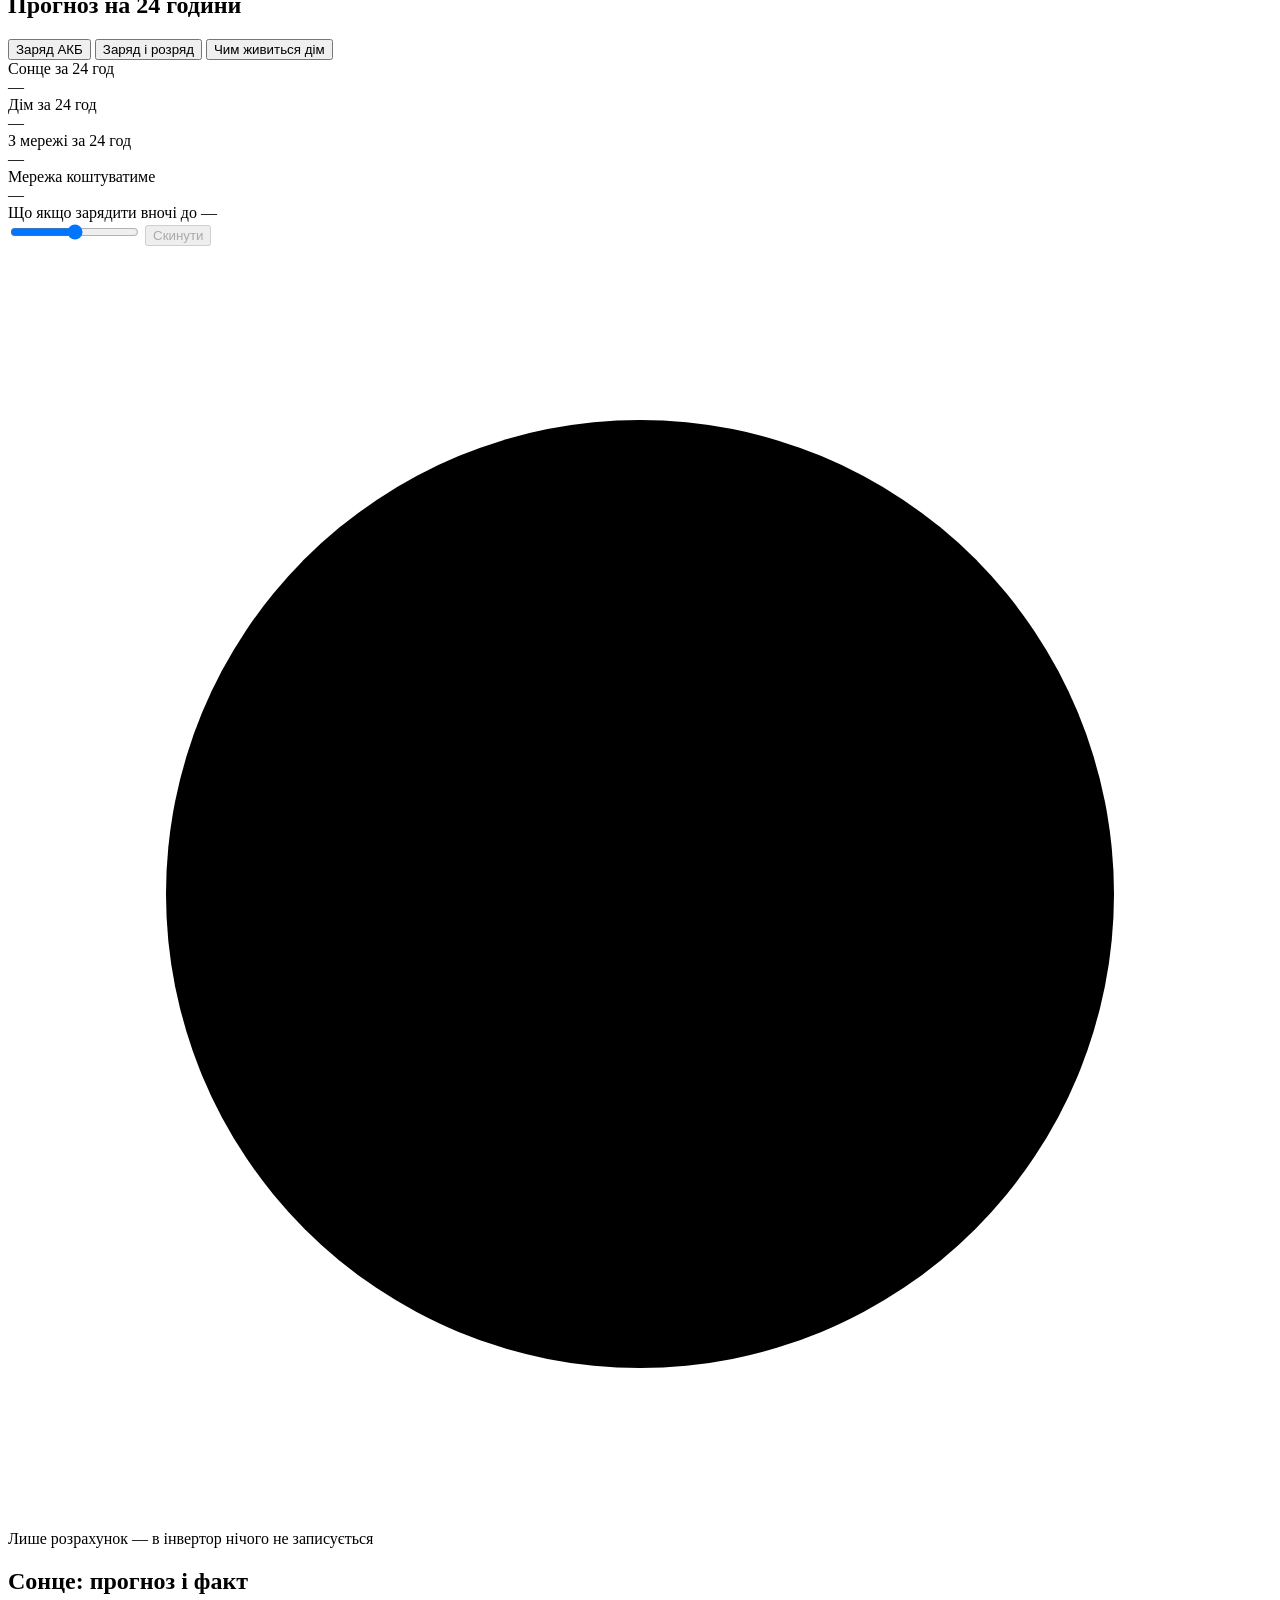
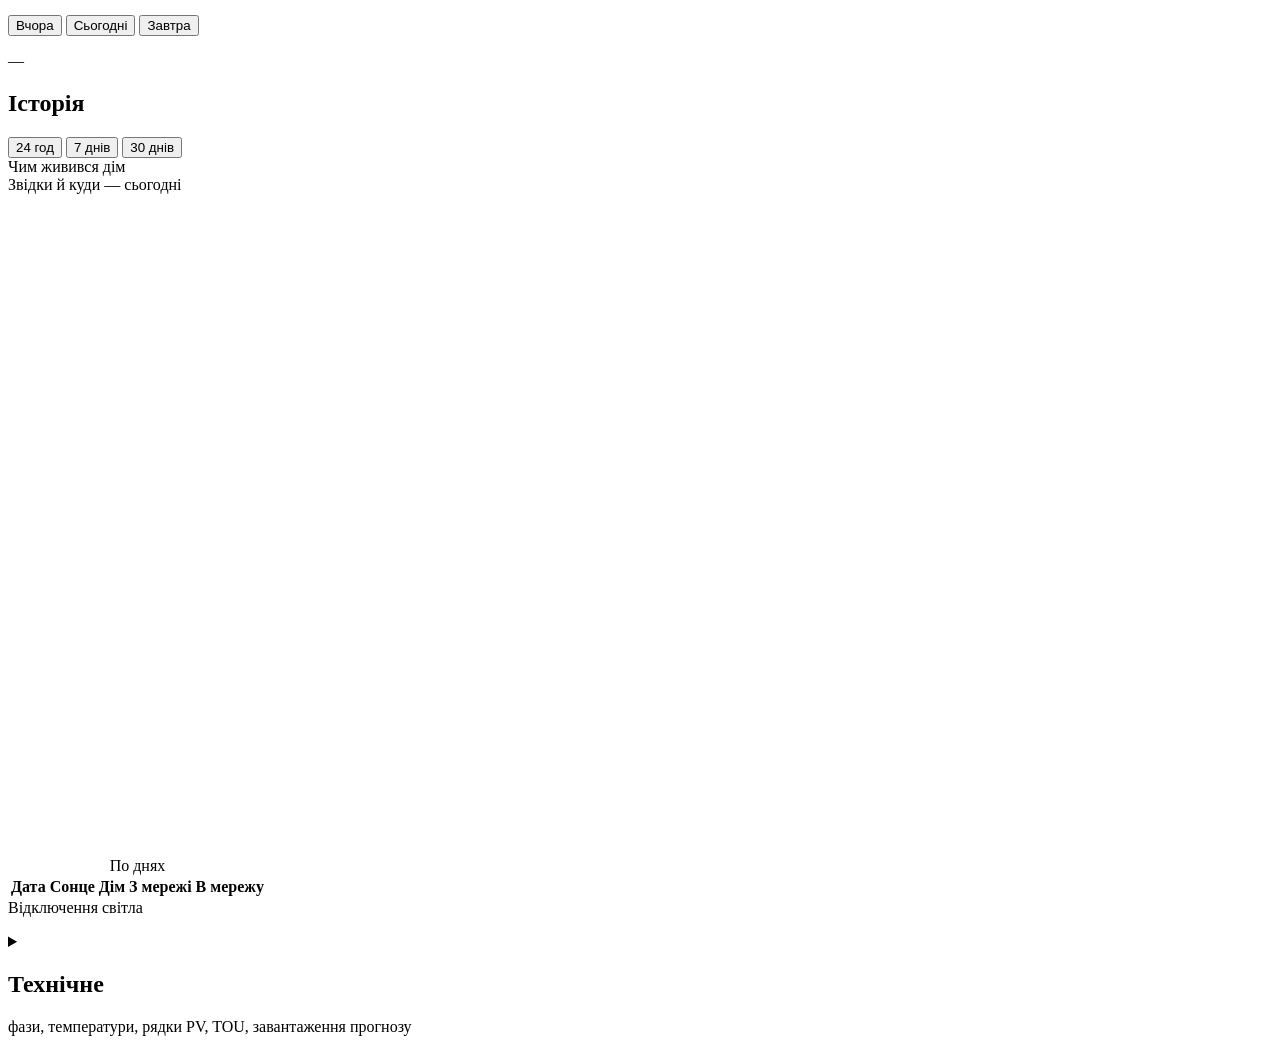
==== commit d141a660: "Fix stuck auto-write, add cloudy-day full charge rule and PV forecast vs actual chart Fixes - Planne" ====
--- a/app/static/index.html
+++ b/app/static/index.html
@@ -291,6 +291,22 @@
     </div>
   </section>
 
+  <section id="pvfc" class="card" aria-labelledby="pvfc-h" aria-busy="true">
+    <div class="card-h">
+      <h2 id="pvfc-h" data-i18n="pvfc.title">Сонце: прогноз і факт</h2>
+      <span class="stale" id="pvfc-stale" hidden></span>
+      <div class="seg" id="pvfc-seg" role="group" data-i18n-aria="pvfc.day.aria">
+        <button type="button" data-day="-1" aria-pressed="false" data-i18n="pvfc.day.yesterday">Вчора</button>
+        <button type="button" data-day="0" aria-pressed="true" data-i18n="pvfc.day.today">Сьогодні</button>
+        <button type="button" data-day="1" aria-pressed="false" data-i18n="pvfc.day.tomorrow">Завтра</button>
+      </div>
+    </div>
+    <p class="sub" id="pvfc-sum">—</p>
+    <p class="sub" id="pvfc-warn" hidden></p>
+    <div class="legend" id="pvfc-legend"></div>
+    <div class="chart-box" id="pvfc-chart" data-h="260" role="img" data-i18n-aria="forecast.chart.loading"></div>
+  </section>
+
   <section id="history" class="card" aria-labelledby="history-h" aria-busy="true">
     <div class="card-h">
       <h2 id="history-h" data-i18n="history.title">Історія</h2>
